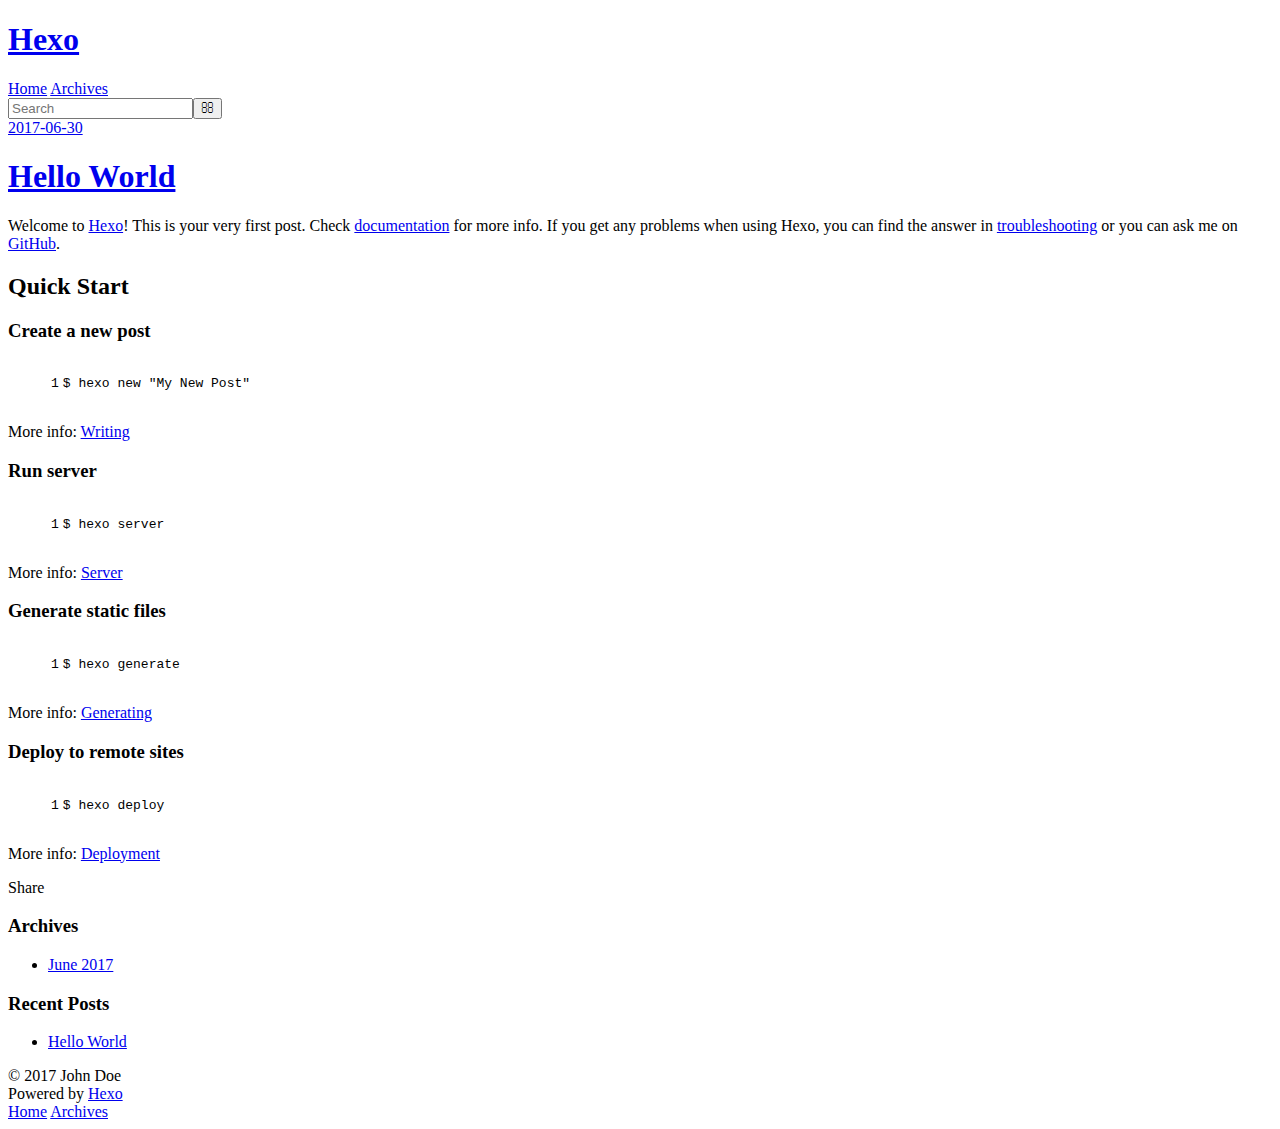
==== index.html @ 2722276b "Site updated: 2017-06-30 12:29:04" ====
<!DOCTYPE html>
<html>
<head>
  <meta charset="utf-8">
  
  <title>Hexo</title>
  <meta name="viewport" content="width=device-width, initial-scale=1, maximum-scale=1">
  <meta property="og:type" content="website">
<meta property="og:title" content="Hexo">
<meta property="og:url" content="http://yoursite.com/index.html">
<meta property="og:site_name" content="Hexo">
<meta name="twitter:card" content="summary">
<meta name="twitter:title" content="Hexo">
  
    <link rel="alternate" href="/atom.xml" title="Hexo" type="application/atom+xml">
  
  
    <link rel="icon" href="/favicon.png">
  
  
    <link href="//fonts.googleapis.com/css?family=Source+Code+Pro" rel="stylesheet" type="text/css">
  
  <link rel="stylesheet" href="/css/style.css">
  

</head>

<body>
  <div id="container">
    <div id="wrap">
      <header id="header">
  <div id="banner"></div>
  <div id="header-outer" class="outer">
    <div id="header-title" class="inner">
      <h1 id="logo-wrap">
        <a href="/" id="logo">Hexo</a>
      </h1>
      
    </div>
    <div id="header-inner" class="inner">
      <nav id="main-nav">
        <a id="main-nav-toggle" class="nav-icon"></a>
        
          <a class="main-nav-link" href="/">Home</a>
        
          <a class="main-nav-link" href="/archives">Archives</a>
        
      </nav>
      <nav id="sub-nav">
        
          <a id="nav-rss-link" class="nav-icon" href="/atom.xml" title="RSS Feed"></a>
        
        <a id="nav-search-btn" class="nav-icon" title="Search"></a>
      </nav>
      <div id="search-form-wrap">
        <form action="//google.com/search" method="get" accept-charset="UTF-8" class="search-form"><input type="search" name="q" class="search-form-input" placeholder="Search"><button type="submit" class="search-form-submit">&#xF002;</button><input type="hidden" name="sitesearch" value="http://yoursite.com"></form>
      </div>
    </div>
  </div>
</header>
      <div class="outer">
        <section id="main">
  
    <article id="post-hello-world" class="article article-type-post" itemscope itemprop="blogPost">
  <div class="article-meta">
    <a href="/2017/06/30/hello-world/" class="article-date">
  <time datetime="2017-06-30T03:47:14.000Z" itemprop="datePublished">2017-06-30</time>
</a>
    
  </div>
  <div class="article-inner">
    
    
      <header class="article-header">
        
  
    <h1 itemprop="name">
      <a class="article-title" href="/2017/06/30/hello-world/">Hello World</a>
    </h1>
  

      </header>
    
    <div class="article-entry" itemprop="articleBody">
      
        <p>Welcome to <a href="https://hexo.io/" target="_blank" rel="external">Hexo</a>! This is your very first post. Check <a href="https://hexo.io/docs/" target="_blank" rel="external">documentation</a> for more info. If you get any problems when using Hexo, you can find the answer in <a href="https://hexo.io/docs/troubleshooting.html" target="_blank" rel="external">troubleshooting</a> or you can ask me on <a href="https://github.com/hexojs/hexo/issues" target="_blank" rel="external">GitHub</a>.</p>
<h2 id="Quick-Start"><a href="#Quick-Start" class="headerlink" title="Quick Start"></a>Quick Start</h2><h3 id="Create-a-new-post"><a href="#Create-a-new-post" class="headerlink" title="Create a new post"></a>Create a new post</h3><figure class="highlight bash"><table><tr><td class="gutter"><pre><div class="line">1</div></pre></td><td class="code"><pre><div class="line">$ hexo new <span class="string">"My New Post"</span></div></pre></td></tr></table></figure>
<p>More info: <a href="https://hexo.io/docs/writing.html" target="_blank" rel="external">Writing</a></p>
<h3 id="Run-server"><a href="#Run-server" class="headerlink" title="Run server"></a>Run server</h3><figure class="highlight bash"><table><tr><td class="gutter"><pre><div class="line">1</div></pre></td><td class="code"><pre><div class="line">$ hexo server</div></pre></td></tr></table></figure>
<p>More info: <a href="https://hexo.io/docs/server.html" target="_blank" rel="external">Server</a></p>
<h3 id="Generate-static-files"><a href="#Generate-static-files" class="headerlink" title="Generate static files"></a>Generate static files</h3><figure class="highlight bash"><table><tr><td class="gutter"><pre><div class="line">1</div></pre></td><td class="code"><pre><div class="line">$ hexo generate</div></pre></td></tr></table></figure>
<p>More info: <a href="https://hexo.io/docs/generating.html" target="_blank" rel="external">Generating</a></p>
<h3 id="Deploy-to-remote-sites"><a href="#Deploy-to-remote-sites" class="headerlink" title="Deploy to remote sites"></a>Deploy to remote sites</h3><figure class="highlight bash"><table><tr><td class="gutter"><pre><div class="line">1</div></pre></td><td class="code"><pre><div class="line">$ hexo deploy</div></pre></td></tr></table></figure>
<p>More info: <a href="https://hexo.io/docs/deployment.html" target="_blank" rel="external">Deployment</a></p>

      
    </div>
    <footer class="article-footer">
      <a data-url="http://yoursite.com/2017/06/30/hello-world/" data-id="cj4jczy6j0000q12er2a6a66v" class="article-share-link">Share</a>
      
      
    </footer>
  </div>
  
</article>


  

</section>
        
          <aside id="sidebar">
  
    

  
    

  
    
  
    
  <div class="widget-wrap">
    <h3 class="widget-title">Archives</h3>
    <div class="widget">
      <ul class="archive-list"><li class="archive-list-item"><a class="archive-list-link" href="/archives/2017/06/">June 2017</a></li></ul>
    </div>
  </div>


  
    
  <div class="widget-wrap">
    <h3 class="widget-title">Recent Posts</h3>
    <div class="widget">
      <ul>
        
          <li>
            <a href="/2017/06/30/hello-world/">Hello World</a>
          </li>
        
      </ul>
    </div>
  </div>

  
</aside>
        
      </div>
      <footer id="footer">
  
  <div class="outer">
    <div id="footer-info" class="inner">
      &copy; 2017 John Doe<br>
      Powered by <a href="http://hexo.io/" target="_blank">Hexo</a>
    </div>
  </div>
</footer>
    </div>
    <nav id="mobile-nav">
  
    <a href="/" class="mobile-nav-link">Home</a>
  
    <a href="/archives" class="mobile-nav-link">Archives</a>
  
</nav>
    

<script src="//ajax.googleapis.com/ajax/libs/jquery/2.0.3/jquery.min.js"></script>


  <link rel="stylesheet" href="/fancybox/jquery.fancybox.css">
  <script src="/fancybox/jquery.fancybox.pack.js"></script>


<script src="/js/script.js"></script>

  </div>
</body>
</html>
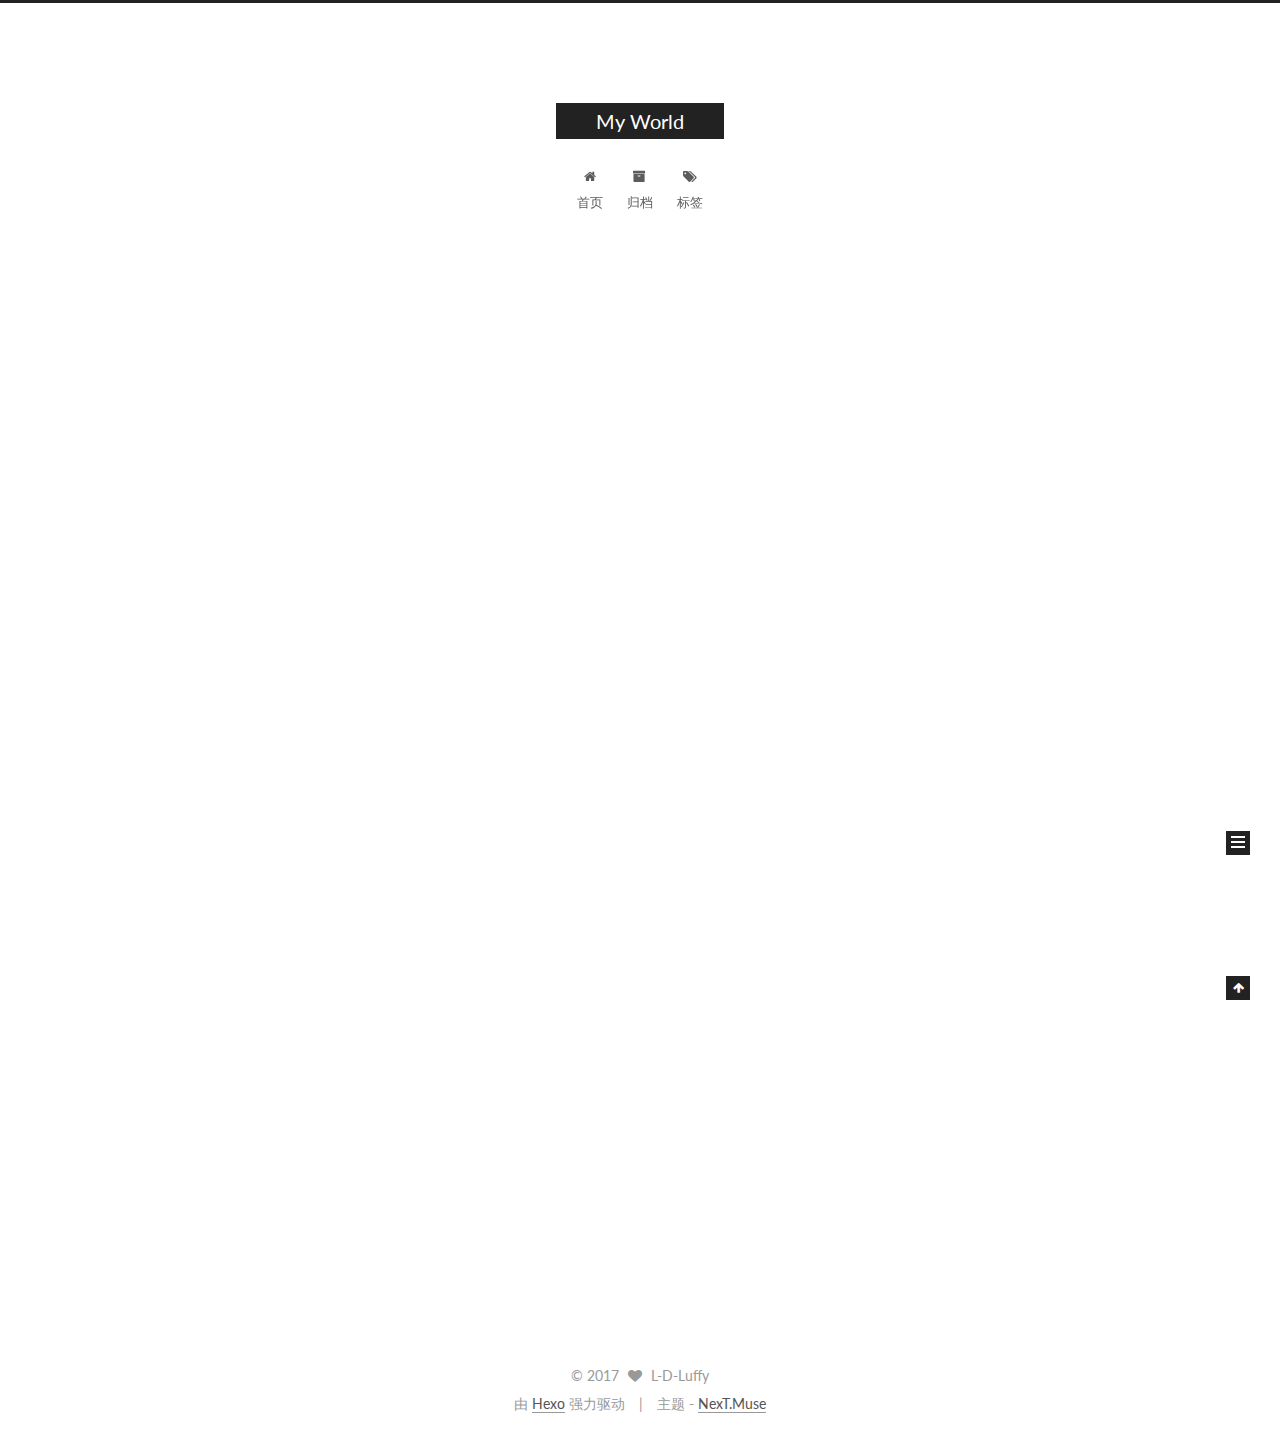
==== commit 0c059e35: "Site updated: 2017-06-30 21:00:08" ====
--- a/index.html
+++ b/index.html
@@ -1,89 +1,330 @@
-<!DOCTYPE html>
-<html>
+<!doctype html>
+
+
+
+  
+
+
+<html class="theme-next muse use-motion" lang="zh-Hans">
 <head>
-  <meta charset="utf-8">
-  
-  <title>Hexo</title>
-  <meta name="viewport" content="width=device-width, initial-scale=1, maximum-scale=1">
-  <meta property="og:type" content="website">
-<meta property="og:title" content="Hexo">
-<meta property="og:url" content="http://yoursite.com/index.html">
-<meta property="og:site_name" content="Hexo">
+  <meta charset="UTF-8"/>
+<meta http-equiv="X-UA-Compatible" content="IE=edge" />
+<meta name="viewport" content="width=device-width, initial-scale=1, maximum-scale=1"/>
+
+
+
+
+
+
+
+
+
+<meta http-equiv="Cache-Control" content="no-transform" />
+<meta http-equiv="Cache-Control" content="no-siteapp" />
+
+
+
+
+
+
+
+
+
+
+
+
+
+
+
+  
+  
+  <link href="/lib/fancybox/source/jquery.fancybox.css?v=2.1.5" rel="stylesheet" type="text/css" />
+
+
+
+
+  
+  
+  
+  
+
+  
+    
+    
+  
+
+  
+
+  
+
+  
+
+  
+
+  
+    
+    
+    <link href="//fonts.googleapis.com/css?family=Lato:300,300italic,400,400italic,700,700italic&subset=latin,latin-ext" rel="stylesheet" type="text/css">
+  
+
+
+
+
+
+
+<link href="/lib/font-awesome/css/font-awesome.min.css?v=4.6.2" rel="stylesheet" type="text/css" />
+
+<link href="/css/main.css?v=5.1.1" rel="stylesheet" type="text/css" />
+
+
+  <meta name="keywords" content="Hexo, NexT" />
+
+
+
+
+
+
+
+
+  <link rel="shortcut icon" type="image/x-icon" href="/favicon.ico?v=5.1.1" />
+
+
+
+
+
+
+<meta name="description" content="Welcome,My friends">
+<meta property="og:type" content="website">
+<meta property="og:title" content="My World">
+<meta property="og:url" content="LD-luffy.github.io/index.html">
+<meta property="og:site_name" content="My World">
+<meta property="og:description" content="Welcome,My friends">
 <meta name="twitter:card" content="summary">
-<meta name="twitter:title" content="Hexo">
-  
-    <link rel="alternate" href="/atom.xml" title="Hexo" type="application/atom+xml">
-  
-  
-    <link rel="icon" href="/favicon.png">
-  
-  
-    <link href="//fonts.googleapis.com/css?family=Source+Code+Pro" rel="stylesheet" type="text/css">
-  
-  <link rel="stylesheet" href="/css/style.css">
-  
+<meta name="twitter:title" content="My World">
+<meta name="twitter:description" content="Welcome,My friends">
+
+
+
+<script type="text/javascript" id="hexo.configurations">
+  var NexT = window.NexT || {};
+  var CONFIG = {
+    root: '/',
+    scheme: 'Muse',
+    sidebar: {"position":"left","display":"post","offset":12,"offset_float":0,"b2t":false,"scrollpercent":false},
+    fancybox: true,
+    motion: true,
+    duoshuo: {
+      userId: '0',
+      author: '博主'
+    },
+    algolia: {
+      applicationID: '',
+      apiKey: '',
+      indexName: '',
+      hits: {"per_page":10},
+      labels: {"input_placeholder":"Search for Posts","hits_empty":"We didn't find any results for the search: ${query}","hits_stats":"${hits} results found in ${time} ms"}
+    }
+  };
+</script>
+
+
+
+  <link rel="canonical" href="LD-luffy.github.io/"/>
+
+
+
+
+
+  <title>My World</title>
+  
+
+
+
+
+
+
+
+
+
+
+
+
+
 
 </head>
 
-<body>
-  <div id="container">
-    <div id="wrap">
-      <header id="header">
-  <div id="banner"></div>
-  <div id="header-outer" class="outer">
-    <div id="header-title" class="inner">
-      <h1 id="logo-wrap">
-        <a href="/" id="logo">Hexo</a>
-      </h1>
-      
+<body itemscope itemtype="http://schema.org/WebPage" lang="zh-Hans">
+
+  
+  
+    
+  
+
+  <div class="container sidebar-position-left 
+   page-home 
+ ">
+    <div class="headband"></div>
+
+    <header id="header" class="header" itemscope itemtype="http://schema.org/WPHeader">
+      <div class="header-inner"><div class="site-brand-wrapper">
+  <div class="site-meta ">
+    
+
+    <div class="custom-logo-site-title">
+      <a href="/"  class="brand" rel="start">
+        <span class="logo-line-before"><i></i></span>
+        <span class="site-title">My World</span>
+        <span class="logo-line-after"><i></i></span>
+      </a>
     </div>
-    <div id="header-inner" class="inner">
-      <nav id="main-nav">
-        <a id="main-nav-toggle" class="nav-icon"></a>
-        
-          <a class="main-nav-link" href="/">Home</a>
-        
-          <a class="main-nav-link" href="/archives">Archives</a>
-        
-      </nav>
-      <nav id="sub-nav">
-        
-          <a id="nav-rss-link" class="nav-icon" href="/atom.xml" title="RSS Feed"></a>
-        
-        <a id="nav-search-btn" class="nav-icon" title="Search"></a>
-      </nav>
-      <div id="search-form-wrap">
-        <form action="//google.com/search" method="get" accept-charset="UTF-8" class="search-form"><input type="search" name="q" class="search-form-input" placeholder="Search"><button type="submit" class="search-form-submit">&#xF002;</button><input type="hidden" name="sitesearch" value="http://yoursite.com"></form>
-      </div>
-    </div>
+      
+        <p class="site-subtitle"></p>
+      
   </div>
-</header>
-      <div class="outer">
-        <section id="main">
-  
-    <article id="post-hello-world" class="article article-type-post" itemscope itemprop="blogPost">
-  <div class="article-meta">
-    <a href="/2017/06/30/hello-world/" class="article-date">
-  <time datetime="2017-06-30T03:47:14.000Z" itemprop="datePublished">2017-06-30</time>
-</a>
-    
+
+  <div class="site-nav-toggle">
+    <button>
+      <span class="btn-bar"></span>
+      <span class="btn-bar"></span>
+      <span class="btn-bar"></span>
+    </button>
   </div>
-  <div class="article-inner">
-    
-    
-      <header class="article-header">
-        
-  
-    <h1 itemprop="name">
-      <a class="article-title" href="/2017/06/30/hello-world/">Hello World</a>
-    </h1>
-  
-
+</div>
+
+<nav class="site-nav">
+  
+
+  
+    <ul id="menu" class="menu">
+      
+        
+        <li class="menu-item menu-item-home">
+          <a href="/" rel="section">
+            
+              <i class="menu-item-icon fa fa-fw fa-home"></i> <br />
+            
+            首页
+          </a>
+        </li>
+      
+        
+        <li class="menu-item menu-item-archives">
+          <a href="/archives/" rel="section">
+            
+              <i class="menu-item-icon fa fa-fw fa-archive"></i> <br />
+            
+            归档
+          </a>
+        </li>
+      
+        
+        <li class="menu-item menu-item-tags">
+          <a href="/tags/" rel="section">
+            
+              <i class="menu-item-icon fa fa-fw fa-tags"></i> <br />
+            
+            标签
+          </a>
+        </li>
+      
+
+      
+    </ul>
+  
+
+  
+</nav>
+
+
+
+ </div>
+    </header>
+
+    <main id="main" class="main">
+      <div class="main-inner">
+        <div class="content-wrap">
+          <div id="content" class="content">
+            
+  <section id="posts" class="posts-expand">
+    
+      
+
+  
+
+  
+  
+  
+
+  <article class="post post-type-normal " itemscope itemtype="http://schema.org/Article">
+    <link itemprop="mainEntityOfPage" href="LD-luffy.github.io/2017/06/30/hello-world/">
+
+    <span hidden itemprop="author" itemscope itemtype="http://schema.org/Person">
+      <meta itemprop="name" content="L-D-Luffy">
+      <meta itemprop="description" content="">
+      <meta itemprop="image" content="/images/avatar.gif">
+    </span>
+
+    <span hidden itemprop="publisher" itemscope itemtype="http://schema.org/Organization">
+      <meta itemprop="name" content="My World">
+    </span>
+
+    
+      <header class="post-header">
+
+        
+        
+          <h1 class="post-title" itemprop="name headline">
+                
+                <a class="post-title-link" href="/2017/06/30/hello-world/" itemprop="url">Hello World</a></h1>
+        
+
+        <div class="post-meta">
+          <span class="post-time">
+            
+              <span class="post-meta-item-icon">
+                <i class="fa fa-calendar-o"></i>
+              </span>
+              
+                <span class="post-meta-item-text">发表于</span>
+              
+              <time title="创建于" itemprop="dateCreated datePublished" datetime="2017-06-30T11:47:14+08:00">
+                2017-06-30
+              </time>
+            
+
+            
+
+            
+          </span>
+
+          
+
+          
+            
+          
+
+          
+          
+
+          
+
+          
+
+          
+
+        </div>
       </header>
     
-    <div class="article-entry" itemprop="articleBody">
-      
-        <p>Welcome to <a href="https://hexo.io/" target="_blank" rel="external">Hexo</a>! This is your very first post. Check <a href="https://hexo.io/docs/" target="_blank" rel="external">documentation</a> for more info. If you get any problems when using Hexo, you can find the answer in <a href="https://hexo.io/docs/troubleshooting.html" target="_blank" rel="external">troubleshooting</a> or you can ask me on <a href="https://github.com/hexojs/hexo/issues" target="_blank" rel="external">GitHub</a>.</p>
+
+    <div class="post-body" itemprop="articleBody">
+
+      
+      
+
+      
+        
+          
+            <p>Welcome to <a href="https://hexo.io/" target="_blank" rel="external">Hexo</a>! This is your very first post. Check <a href="https://hexo.io/docs/" target="_blank" rel="external">documentation</a> for more info. If you get any problems when using Hexo, you can find the answer in <a href="https://hexo.io/docs/troubleshooting.html" target="_blank" rel="external">troubleshooting</a> or you can ask me on <a href="https://github.com/hexojs/hexo/issues" target="_blank" rel="external">GitHub</a>.</p>
 <h2 id="Quick-Start"><a href="#Quick-Start" class="headerlink" title="Quick Start"></a>Quick Start</h2><h3 id="Create-a-new-post"><a href="#Create-a-new-post" class="headerlink" title="Create a new post"></a>Create a new post</h3><figure class="highlight bash"><table><tr><td class="gutter"><pre><div class="line">1</div></pre></td><td class="code"><pre><div class="line">$ hexo new <span class="string">"My New Post"</span></div></pre></td></tr></table></figure>
 <p>More info: <a href="https://hexo.io/docs/writing.html" target="_blank" rel="external">Writing</a></p>
 <h3 id="Run-server"><a href="#Run-server" class="headerlink" title="Run server"></a>Run server</h3><figure class="highlight bash"><table><tr><td class="gutter"><pre><div class="line">1</div></pre></td><td class="code"><pre><div class="line">$ hexo server</div></pre></td></tr></table></figure>
@@ -93,88 +334,288 @@
 <h3 id="Deploy-to-remote-sites"><a href="#Deploy-to-remote-sites" class="headerlink" title="Deploy to remote sites"></a>Deploy to remote sites</h3><figure class="highlight bash"><table><tr><td class="gutter"><pre><div class="line">1</div></pre></td><td class="code"><pre><div class="line">$ hexo deploy</div></pre></td></tr></table></figure>
 <p>More info: <a href="https://hexo.io/docs/deployment.html" target="_blank" rel="external">Deployment</a></p>
 
+          
+        
       
     </div>
-    <footer class="article-footer">
-      <a data-url="http://yoursite.com/2017/06/30/hello-world/" data-id="cj4jczy6j0000q12er2a6a66v" class="article-share-link">Share</a>
-      
+
+    <div>
+      
+    </div>
+
+    <div>
+      
+    </div>
+
+    <div>
+      
+    </div>
+
+    <footer class="post-footer">
+      
+
+      
+
+      
+
+      
+      
+        <div class="post-eof"></div>
       
     </footer>
-  </div>
-  
-</article>
-
-
-  
-
-</section>
-        
-          <aside id="sidebar">
-  
-    
-
-  
-    
-
-  
-    
-  
-    
-  <div class="widget-wrap">
-    <h3 class="widget-title">Archives</h3>
-    <div class="widget">
-      <ul class="archive-list"><li class="archive-list-item"><a class="archive-list-link" href="/archives/2017/06/">June 2017</a></li></ul>
+  </article>
+
+
+    
+  </section>
+
+  
+
+
+          </div>
+          
+
+
+          
+
+        </div>
+        
+          
+  
+  <div class="sidebar-toggle">
+    <div class="sidebar-toggle-line-wrap">
+      <span class="sidebar-toggle-line sidebar-toggle-line-first"></span>
+      <span class="sidebar-toggle-line sidebar-toggle-line-middle"></span>
+      <span class="sidebar-toggle-line sidebar-toggle-line-last"></span>
     </div>
   </div>
 
-
-  
-    
-  <div class="widget-wrap">
-    <h3 class="widget-title">Recent Posts</h3>
-    <div class="widget">
-      <ul>
-        
-          <li>
-            <a href="/2017/06/30/hello-world/">Hello World</a>
-          </li>
-        
-      </ul>
+  <aside id="sidebar" class="sidebar">
+    <div class="sidebar-inner">
+
+      
+
+      
+
+      <section class="site-overview sidebar-panel sidebar-panel-active">
+        <div class="site-author motion-element" itemprop="author" itemscope itemtype="http://schema.org/Person">
+          <img class="site-author-image" itemprop="image"
+               src="/images/avatar.gif"
+               alt="L-D-Luffy" />
+          <p class="site-author-name" itemprop="name">L-D-Luffy</p>
+           
+              <p class="site-description motion-element" itemprop="description">Welcome,My friends</p>
+          
+        </div>
+        <nav class="site-state motion-element">
+
+          
+            <div class="site-state-item site-state-posts">
+              <a href="/archives/">
+                <span class="site-state-item-count">1</span>
+                <span class="site-state-item-name">日志</span>
+              </a>
+            </div>
+          
+
+          
+
+          
+
+        </nav>
+
+        
+
+        <div class="links-of-author motion-element">
+          
+        </div>
+
+        
+        
+
+        
+        
+
+        
+
+
+      </section>
+
+      
+
+      
+
     </div>
+  </aside>
+
+
+        
+      </div>
+    </main>
+
+    <footer id="footer" class="footer">
+      <div class="footer-inner">
+        <div class="copyright" >
+  
+  &copy; 
+  <span itemprop="copyrightYear">2017</span>
+  <span class="with-love">
+    <i class="fa fa-heart"></i>
+  </span>
+  <span class="author" itemprop="copyrightHolder">L-D-Luffy</span>
+</div>
+
+
+<div class="powered-by">
+  由 <a class="theme-link" href="https://hexo.io">Hexo</a> 强力驱动
+</div>
+
+<div class="theme-info">
+  主题 -
+  <a class="theme-link" href="https://github.com/iissnan/hexo-theme-next">
+    NexT.Muse
+  </a>
+</div>
+
+
+        
+
+        
+      </div>
+    </footer>
+
+    
+      <div class="back-to-top">
+        <i class="fa fa-arrow-up"></i>
+        
+      </div>
+    
+
   </div>
 
   
-</aside>
-        
-      </div>
-      <footer id="footer">
-  
-  <div class="outer">
-    <div id="footer-info" class="inner">
-      &copy; 2017 John Doe<br>
-      Powered by <a href="http://hexo.io/" target="_blank">Hexo</a>
-    </div>
-  </div>
-</footer>
-    </div>
-    <nav id="mobile-nav">
-  
-    <a href="/" class="mobile-nav-link">Home</a>
-  
-    <a href="/archives" class="mobile-nav-link">Archives</a>
-  
-</nav>
-    
-
-<script src="//ajax.googleapis.com/ajax/libs/jquery/2.0.3/jquery.min.js"></script>
-
-
-  <link rel="stylesheet" href="/fancybox/jquery.fancybox.css">
-  <script src="/fancybox/jquery.fancybox.pack.js"></script>
-
-
-<script src="/js/script.js"></script>
-
-  </div>
+
+<script type="text/javascript">
+  if (Object.prototype.toString.call(window.Promise) !== '[object Function]') {
+    window.Promise = null;
+  }
+</script>
+
+
+
+
+
+
+
+
+
+  
+
+
+
+
+
+
+
+
+
+
+
+
+  
+  <script type="text/javascript" src="/lib/jquery/index.js?v=2.1.3"></script>
+
+  
+  <script type="text/javascript" src="/lib/fastclick/lib/fastclick.min.js?v=1.0.6"></script>
+
+  
+  <script type="text/javascript" src="/lib/jquery_lazyload/jquery.lazyload.js?v=1.9.7"></script>
+
+  
+  <script type="text/javascript" src="/lib/velocity/velocity.min.js?v=1.2.1"></script>
+
+  
+  <script type="text/javascript" src="/lib/velocity/velocity.ui.min.js?v=1.2.1"></script>
+
+  
+  <script type="text/javascript" src="/lib/fancybox/source/jquery.fancybox.pack.js?v=2.1.5"></script>
+
+
+  
+
+
+  <script type="text/javascript" src="/js/src/utils.js?v=5.1.1"></script>
+
+  <script type="text/javascript" src="/js/src/motion.js?v=5.1.1"></script>
+
+
+
+  
+  
+
+  
+    <script type="text/javascript" src="/js/src/scrollspy.js?v=5.1.1"></script>
+<script type="text/javascript" src="/js/src/post-details.js?v=5.1.1"></script>
+
+  
+
+  
+
+
+  <script type="text/javascript" src="/js/src/bootstrap.js?v=5.1.1"></script>
+
+
+
+  
+
+
+  
+
+
+
+
+	
+
+
+
+
+
+  
+
+
+
+
+
+  
+
+
+
+
+
+  
+
+
+
+
+
+
+  
+
+
+
+
+
+  
+
+  
+
+  
+
+  
+
+  
+
+  
+
 </body>
-</html>+</html>
--- a/css/main.css
+++ b/css/main.css
@@ -0,0 +1,2529 @@
+/* normalize.css v3.0.2 | MIT License | git.io/normalize */
+html {
+  font-family: sans-serif; /* 1 */
+  -ms-text-size-adjust: 100%; /* 2 */
+  -webkit-text-size-adjust: 100%; /* 2 */
+}
+body {
+  margin: 0;
+}
+article,
+aside,
+details,
+figcaption,
+figure,
+footer,
+header,
+hgroup,
+main,
+menu,
+nav,
+section,
+summary {
+  display: block;
+}
+audio,
+canvas,
+progress,
+video {
+  display: inline-block; /* 1 */
+  vertical-align: baseline; /* 2 */
+}
+audio:not([controls]) {
+  display: none;
+  height: 0;
+}
+[hidden],
+template {
+  display: none;
+}
+a {
+  background-color: transparent;
+}
+a:active,
+a:hover {
+  outline: 0;
+}
+abbr[title] {
+  border-bottom: 1px dotted;
+}
+b,
+strong {
+  font-weight: bold;
+}
+dfn {
+  font-style: italic;
+}
+h1 {
+  font-size: 2em;
+  margin: 0.67em 0;
+}
+mark {
+  background: #ff0;
+  color: #000;
+}
+small {
+  font-size: 80%;
+}
+sub,
+sup {
+  font-size: 75%;
+  line-height: 0;
+  position: relative;
+  vertical-align: baseline;
+}
+sup {
+  top: -0.5em;
+}
+sub {
+  bottom: -0.25em;
+}
+img {
+  border: 0;
+}
+svg:not(:root) {
+  overflow: hidden;
+}
+figure {
+  margin: 1em 40px;
+}
+hr {
+  -moz-box-sizing: content-box;
+  box-sizing: content-box;
+  height: 0;
+}
+pre {
+  overflow: auto;
+}
+code,
+kbd,
+pre,
+samp {
+  font-family: monospace, monospace;
+  font-size: 1em;
+}
+button,
+input,
+optgroup,
+select,
+textarea {
+  color: inherit; /* 1 */
+  font: inherit; /* 2 */
+  margin: 0; /* 3 */
+}
+button {
+  overflow: visible;
+}
+button,
+select {
+  text-transform: none;
+}
+button,
+html input[type="button"],
+input[type="reset"],
+input[type="submit"] {
+  -webkit-appearance: button; /* 2 */
+  cursor: pointer; /* 3 */
+}
+button[disabled],
+html input[disabled] {
+  cursor: default;
+}
+button::-moz-focus-inner,
+input::-moz-focus-inner {
+  border: 0;
+  padding: 0;
+}
+input {
+  line-height: normal;
+}
+input[type="checkbox"],
+input[type="radio"] {
+  box-sizing: border-box; /* 1 */
+  padding: 0; /* 2 */
+}
+input[type="number"]::-webkit-inner-spin-button,
+input[type="number"]::-webkit-outer-spin-button {
+  height: auto;
+}
+input[type="search"] {
+  -webkit-appearance: textfield; /* 1 */
+  -moz-box-sizing: content-box;
+  -webkit-box-sizing: content-box; /* 2 */
+  box-sizing: content-box;
+}
+input[type="search"]::-webkit-search-cancel-button,
+input[type="search"]::-webkit-search-decoration {
+  -webkit-appearance: none;
+}
+fieldset {
+  border: 1px solid #c0c0c0;
+  margin: 0 2px;
+  padding: 0.35em 0.625em 0.75em;
+}
+legend {
+  border: 0; /* 1 */
+  padding: 0; /* 2 */
+}
+textarea {
+  overflow: auto;
+}
+optgroup {
+  font-weight: bold;
+}
+table {
+  border-collapse: collapse;
+  border-spacing: 0;
+}
+td,
+th {
+  padding: 0;
+}
+::selection {
+  background: #262a30;
+  color: #fff;
+}
+body {
+  position: relative;
+  font-family: 'Lato', "PingFang SC", "Microsoft YaHei", sans-serif;
+  font-size: 14px;
+  line-height: 2;
+  color: #555;
+  background: #fff;
+}
+@media (max-width: 767px) {
+  body {
+    padding-right: 0 !important;
+  }
+}
+@media (min-width: 768px) and (max-width: 991px) {
+  body {
+    padding-right: 0 !important;
+  }
+}
+@media (min-width: 1600px) {
+  body {
+    font-size: 16px;
+  }
+}
+h1,
+h2,
+h3,
+h4,
+h5,
+h6 {
+  margin: 0;
+  padding: 0;
+  font-weight: bold;
+  line-height: 1.5;
+  font-family: 'Lato', "PingFang SC", "Microsoft YaHei", sans-serif;
+}
+h2,
+h3,
+h4,
+h5,
+h6 {
+  margin: 20px 0 15px;
+}
+h1 {
+  font-size: 22px;
+}
+@media (max-width: 767px) {
+  h1 {
+    font-size: 18px;
+  }
+}
+h2 {
+  font-size: 20px;
+}
+@media (max-width: 767px) {
+  h2 {
+    font-size: 16px;
+  }
+}
+h3 {
+  font-size: 18px;
+}
+@media (max-width: 767px) {
+  h3 {
+    font-size: 14px;
+  }
+}
+h4 {
+  font-size: 16px;
+}
+@media (max-width: 767px) {
+  h4 {
+    font-size: 12px;
+  }
+}
+h5 {
+  font-size: 14px;
+}
+@media (max-width: 767px) {
+  h5 {
+    font-size: 10px;
+  }
+}
+h6 {
+  font-size: 12px;
+}
+@media (max-width: 767px) {
+  h6 {
+    font-size: 8px;
+  }
+}
+p {
+  margin: 0 0 25px 0;
+}
+a {
+  color: #555;
+  text-decoration: none;
+  border-bottom: 1px solid #999;
+  word-wrap: break-word;
+}
+a:hover {
+  color: #222;
+  border-bottom-color: #222;
+}
+blockquote {
+  margin: 0;
+  padding: 0;
+}
+img {
+  display: block;
+  margin: auto;
+  max-width: 100%;
+  height: auto;
+}
+hr {
+  margin: 40px 0;
+  height: 3px;
+  border: none;
+  background-color: #ddd;
+  background-image: repeating-linear-gradient(-45deg, #fff, #fff 4px, transparent 4px, transparent 8px);
+}
+blockquote {
+  padding: 0 15px;
+  color: #666;
+  border-left: 4px solid #ddd;
+}
+blockquote cite::before {
+  content: "-";
+  padding: 0 5px;
+}
+dt {
+  font-weight: 700;
+}
+dd {
+  margin: 0;
+  padding: 0;
+}
+.text-left {
+  text-align: left;
+}
+.text-center {
+  text-align: center;
+}
+.text-right {
+  text-align: right;
+}
+.text-justify {
+  text-align: justify;
+}
+.text-nowrap {
+  white-space: nowrap;
+}
+.text-lowercase {
+  text-transform: lowercase;
+}
+.text-uppercase {
+  text-transform: uppercase;
+}
+.text-capitalize {
+  text-transform: capitalize;
+}
+.center-block {
+  display: block;
+  margin-left: auto;
+  margin-right: auto;
+}
+.clearfix:before,
+.clearfix:after {
+  content: " ";
+  display: table;
+}
+.clearfix:after {
+  clear: both;
+}
+.pullquote {
+  width: 45%;
+}
+.pullquote.left {
+  float: left;
+  margin-left: 5px;
+  margin-right: 10px;
+}
+.pullquote.right {
+  float: right;
+  margin-left: 10px;
+  margin-right: 5px;
+}
+.affix.affix.affix {
+  position: fixed;
+}
+.translation {
+  margin-top: -20px;
+  font-size: 14px;
+  color: #999;
+}
+.scrollbar-measure {
+  width: 100px;
+  height: 100px;
+  overflow: scroll;
+  position: absolute;
+  top: -9999px;
+}
+.use-motion .motion-element {
+  opacity: 0;
+}
+table {
+  margin: 20px 0;
+  width: 100%;
+  border-collapse: collapse;
+  border-spacing: 0;
+  border: 1px solid #ddd;
+  font-size: 14px;
+  table-layout: fixed;
+  word-wrap: break-all;
+}
+table>tbody>tr:nth-of-type(odd) {
+  background-color: #f9f9f9;
+}
+table>tbody>tr:hover {
+  background-color: #f5f5f5;
+}
+caption,
+th,
+td {
+  padding: 8px;
+  text-align: left;
+  vertical-align: middle;
+  font-weight: normal;
+}
+th,
+td {
+  border-bottom: 3px solid #ddd;
+  border-right: 1px solid #eee;
+}
+th {
+  padding-bottom: 10px;
+  font-weight: 700;
+}
+td {
+  border-bottom-width: 1px;
+}
+html,
+body {
+  height: 100%;
+}
+.container {
+  position: relative;
+  min-height: 100%;
+}
+.header-inner {
+  margin: 0 auto;
+  padding: 100px 0 70px;
+  width: 700px;
+}
+@media (min-width: 1600px) {
+  .container .header-inner {
+    width: 900px;
+  }
+}
+.main {
+  padding-bottom: 150px;
+}
+.main-inner {
+  margin: 0 auto;
+  width: 700px;
+}
+@media (min-width: 1600px) {
+  .container .main-inner {
+    width: 900px;
+  }
+}
+.footer {
+  position: absolute;
+  left: 0;
+  bottom: 0;
+  width: 100%;
+  min-height: 50px;
+}
+.footer-inner {
+  box-sizing: border-box;
+  margin: 20px auto;
+  width: 700px;
+}
+@media (min-width: 1600px) {
+  .container .footer-inner {
+    width: 900px;
+  }
+}
+pre,
+.highlight {
+  overflow: auto;
+  margin: 20px 0;
+  padding: 0;
+  font-size: 13px;
+  color: #4d4d4c;
+  background: #f7f7f7;
+  line-height: 1.6;
+}
+pre,
+code {
+  font-family: consolas, Menlo, "PingFang SC", "Microsoft YaHei", monospace;
+}
+code {
+  padding: 2px 4px;
+  word-wrap: break-word;
+  color: #555;
+  background: #eee;
+  border-radius: 3px;
+  font-size: 13px;
+}
+pre code {
+  padding: 0;
+  color: #4d4d4c;
+  background: none;
+  text-shadow: none;
+}
+.highlight {
+  border-radius: 1px;
+}
+.highlight pre {
+  border: none;
+  margin: 0;
+  padding: 10px 0;
+}
+.highlight table {
+  margin: 0;
+  width: auto;
+  border: none;
+}
+.highlight td {
+  border: none;
+  padding: 0;
+}
+.highlight figcaption {
+  font-size: 1em;
+  color: #4d4d4c;
+  line-height: 1em;
+  margin-bottom: 1em;
+}
+.highlight figcaption:before,
+.highlight figcaption:after {
+  content: " ";
+  display: table;
+}
+.highlight figcaption:after {
+  clear: both;
+}
+.highlight figcaption a {
+  float: right;
+  color: #4d4d4c;
+}
+.highlight figcaption a:hover {
+  border-bottom-color: #4d4d4c;
+}
+.highlight .gutter pre {
+  padding-left: 10px;
+  padding-right: 10px;
+  color: #869194;
+  text-align: right;
+  background-color: #eff2f3;
+}
+.highlight .code pre {
+  width: 100%;
+  padding-left: 10px;
+  padding-right: 10px;
+  background-color: #f7f7f7;
+}
+.highlight .line {
+  height: 20px;
+}
+.gutter {
+  -webkit-user-select: none;
+  -moz-user-select: none;
+  -ms-user-select: none;
+  user-select: none;
+}
+.gist table {
+  width: auto;
+}
+.gist table td {
+  border: none;
+}
+pre .deletion {
+  background: #fdd;
+}
+pre .addition {
+  background: #dfd;
+}
+pre .meta {
+  color: #8959a8;
+}
+pre .comment {
+  color: #8e908c;
+}
+pre .variable,
+pre .attribute,
+pre .tag,
+pre .regexp,
+pre .ruby .constant,
+pre .xml .tag .title,
+pre .xml .pi,
+pre .xml .doctype,
+pre .html .doctype,
+pre .css .id,
+pre .css .class,
+pre .css .pseudo {
+  color: #c82829;
+}
+pre .number,
+pre .preprocessor,
+pre .built_in,
+pre .literal,
+pre .params,
+pre .constant,
+pre .command {
+  color: #f5871f;
+}
+pre .ruby .class .title,
+pre .css .rules .attribute,
+pre .string,
+pre .value,
+pre .inheritance,
+pre .header,
+pre .ruby .symbol,
+pre .xml .cdata,
+pre .special,
+pre .number,
+pre .formula {
+  color: #718c00;
+}
+pre .title,
+pre .css .hexcolor {
+  color: #3e999f;
+}
+pre .function,
+pre .python .decorator,
+pre .python .title,
+pre .ruby .function .title,
+pre .ruby .title .keyword,
+pre .perl .sub,
+pre .javascript .title,
+pre .coffeescript .title {
+  color: #4271ae;
+}
+pre .keyword,
+pre .javascript .function {
+  color: #8959a8;
+}
+.full-image.full-image.full-image {
+  border: none;
+  max-width: 100%;
+  width: auto;
+  margin: 20px auto;
+}
+@media (min-width: 992px) {
+  .full-image.full-image.full-image {
+    max-width: none;
+    width: 110%;
+    margin: 25px -5%;
+  }
+}
+.blockquote-center,
+.page-home .post-type-quote blockquote,
+.page-post-detail .post-type-quote blockquote {
+  position: relative;
+  margin: 40px 0;
+  padding: 0;
+  border-left: none;
+  text-align: center;
+}
+.blockquote-center::before,
+.page-home .post-type-quote blockquote::before,
+.page-post-detail .post-type-quote blockquote::before,
+.blockquote-center::after,
+.page-home .post-type-quote blockquote::after,
+.page-post-detail .post-type-quote blockquote::after {
+  position: absolute;
+  content: ' ';
+  display: block;
+  width: 100%;
+  height: 24px;
+  opacity: 0.2;
+  background-repeat: no-repeat;
+  background-position: 0 -6px;
+  background-size: 22px 22px;
+}
+.blockquote-center::before,
+.page-home .post-type-quote blockquote::before,
+.page-post-detail .post-type-quote blockquote::before {
+  top: -20px;
+  background-image: url("../images/quote-l.svg");
+  border-top: 1px solid #ccc;
+}
+.blockquote-center::after,
+.page-home .post-type-quote blockquote::after,
+.page-post-detail .post-type-quote blockquote::after {
+  bottom: -20px;
+  background-image: url("../images/quote-r.svg");
+  border-bottom: 1px solid #ccc;
+  background-position: 100% 8px;
+}
+.blockquote-center p,
+.page-home .post-type-quote blockquote p,
+.page-post-detail .post-type-quote blockquote p,
+.blockquote-center div,
+.page-home .post-type-quote blockquote div,
+.page-post-detail .post-type-quote blockquote div {
+  text-align: center;
+}
+.post .post-body .group-picture img {
+  box-sizing: border-box;
+  padding: 0 3px;
+  border: none;
+}
+.post .group-picture-row {
+  overflow: hidden;
+  margin-top: 6px;
+}
+.post .group-picture-row:first-child {
+  margin-top: 0;
+}
+.post .group-picture-column {
+  float: left;
+}
+.page-post-detail .post-body .group-picture-column {
+  float: none;
+  margin-top: 10px;
+  width: auto !important;
+}
+.page-post-detail .post-body .group-picture-column img {
+  margin: 0 auto;
+}
+.page-archive .group-picture-container {
+  overflow: hidden;
+}
+.page-archive .group-picture-row {
+  float: left;
+}
+.page-archive .group-picture-row:first-child {
+  margin-top: 6px;
+}
+.page-archive .group-picture-column {
+  max-width: 150px;
+  max-height: 150px;
+}
+.note {
+  padding: 20px;
+  margin: 20px 0;
+  border: 1px solid #eee;
+  border-left-width: 5px;
+  border-radius: 3px;
+}
+.note h2,
+.note h3,
+.note h4,
+.note h5,
+.note h6 {
+  margin-top: 0;
+  margin-bottom: 5px;
+  padding-top: 0 !important;
+}
+.note p:last-child {
+  margin-bottom: 0;
+}
+.note code {
+  border-radius: 3px;
+}
+.note+.note {
+  margin-top: -5px;
+}
+.default {
+  border-left-color: #777;
+}
+.default h2,
+.default h3,
+.default h4,
+.default h5,
+.default h6 {
+  color: #777;
+}
+.primary {
+  border-left-color: #428bca;
+}
+.primary h2,
+.primary h3,
+.primary h4,
+.primary h5,
+.primary h6 {
+  color: #428bca;
+}
+.success {
+  border-left-color: #5cb85c;
+}
+.success h2,
+.success h3,
+.success h4,
+.success h5,
+.success h6 {
+  color: #5cb85c;
+}
+.danger {
+  border-left-color: #d9534f;
+}
+.danger h2,
+.danger h3,
+.danger h4,
+.danger h5,
+.danger h6 {
+  color: #d9534f;
+}
+.warning {
+  border-left-color: #f0ad4e;
+}
+.warning h2,
+.warning h3,
+.warning h4,
+.warning h5,
+.warning h6 {
+  color: #f0ad4e;
+}
+.info {
+  border-left-color: #5bc0de;
+}
+.info h2,
+.info h3,
+.info h4,
+.info h5,
+.info h6 {
+  color: #5bc0de;
+}
+.btn {
+  display: inline-block;
+  padding: 0 20px;
+  font-size: 14px;
+  color: #fff;
+  background: #222;
+  border: 2px solid #222;
+  text-decoration: none;
+  border-radius: 0;
+  transition-property: background-color;
+  transition-duration: 0.2s;
+  transition-timing-function: ease-in-out;
+  transition-delay: 0s;
+}
+.btn:hover,
+.post-button .btn:hover {
+  border-color: #222;
+  color: #222;
+  background: #fff;
+}
+.btn-bar {
+  display: block;
+  width: 22px;
+  height: 2px;
+  background: #555;
+  border-radius: 1px;
+}
+.btn-bar+.btn-bar {
+  margin-top: 4px;
+}
+.pagination {
+  margin: 120px 0 40px;
+  text-align: center;
+  border-top: 1px solid #eee;
+}
+.page-number-basic,
+.pagination .prev,
+.pagination .next,
+.pagination .page-number,
+.pagination .space {
+  display: inline-block;
+  position: relative;
+  top: -1px;
+  margin: 0 10px;
+  padding: 0 10px;
+  line-height: 30px;
+}
+@media (max-width: 767px) {
+  .page-number-basic,
+  .pagination .prev,
+  .pagination .next,
+  .pagination .page-number,
+  .pagination .space {
+    margin: 0 5px;
+  }
+}
+.pagination .prev,
+.pagination .next,
+.pagination .page-number {
+  border-bottom: 0;
+  border-top: 1px solid #eee;
+  transition-property: border-color;
+  transition-duration: 0.2s;
+  transition-timing-function: ease-in-out;
+  transition-delay: 0s;
+}
+.pagination .prev:hover,
+.pagination .next:hover,
+.pagination .page-number:hover {
+  border-top-color: #222;
+}
+.pagination .space {
+  padding: 0;
+  margin: 0;
+}
+.pagination .prev {
+  margin-left: 0;
+}
+.pagination .next {
+  margin-right: 0;
+}
+.pagination .page-number.current {
+  color: #fff;
+  background: #ccc;
+  border-top-color: #ccc;
+}
+@media (max-width: 767px) {
+  .pagination {
+    border-top: none;
+  }
+  .pagination .prev,
+  .pagination .next,
+  .pagination .page-number {
+    margin-bottom: 10px;
+    border-top: 0;
+    border-bottom: 1px solid #eee;
+  }
+  .pagination .prev:hover,
+  .pagination .next:hover,
+  .pagination .page-number:hover {
+    border-bottom-color: #222;
+  }
+}
+.comments {
+  margin: 60px 20px 0;
+}
+.tag-cloud {
+  text-align: center;
+}
+.tag-cloud a {
+  display: inline-block;
+  margin: 10px;
+}
+.back-to-top {
+  box-sizing: border-box;
+  position: fixed;
+  bottom: -100px;
+  right: 30px;
+  z-index: 1050;
+  padding: 0 6px;
+  width: 24px;
+  background: #222;
+  font-size: 12px;
+  opacity: 1;
+  color: #fff;
+  cursor: pointer;
+  text-align: center;
+  -webkit-transform: translateZ(0);
+  transition-property: bottom;
+  transition-duration: 0.2s;
+  transition-timing-function: ease-in-out;
+  transition-delay: 0s;
+}
+@media (max-width: 767px) {
+  .back-to-top {
+    display: none;
+  }
+}
+@media (min-width: 768px) and (max-width: 991px) {
+  .back-to-top {
+    display: none;
+  }
+}
+.back-to-top.back-to-top-on {
+  bottom: 19px;
+}
+.header {
+  background: transparent;
+}
+.header-inner {
+  position: relative;
+}
+.headband {
+  height: 3px;
+  background: #222;
+}
+.site-meta {
+  margin: 0;
+  text-align: center;
+}
+@media (max-width: 767px) {
+  .site-meta {
+    text-align: center;
+  }
+}
+.brand {
+  position: relative;
+  display: inline-block;
+  padding: 0 40px;
+  color: #fff;
+  background: #222;
+  border-bottom: none;
+}
+.brand:hover {
+  color: #fff;
+}
+.logo {
+  display: inline-block;
+  margin-right: 5px;
+  line-height: 36px;
+  vertical-align: top;
+}
+.site-title {
+  display: inline-block;
+  vertical-align: top;
+  line-height: 36px;
+  font-size: 20px;
+  font-weight: normal;
+  font-family: 'Lato', "PingFang SC", "Microsoft YaHei", sans-serif;
+}
+.site-subtitle {
+  margin-top: 10px;
+  font-size: 13px;
+  color: #999;
+}
+.use-motion .brand {
+  opacity: 0;
+}
+.use-motion .logo,
+.use-motion .site-title,
+.use-motion .site-subtitle {
+  opacity: 0;
+  position: relative;
+  top: -10px;
+}
+.site-nav-toggle {
+  display: none;
+  position: absolute;
+  top: 10px;
+  left: 10px;
+}
+@media (max-width: 767px) {
+  .site-nav-toggle {
+    display: block;
+  }
+}
+.site-nav-toggle button {
+  margin-top: 2px;
+  padding: 9px 10px;
+  background: transparent;
+  border: none;
+}
+@media (max-width: 767px) {
+  .site-nav {
+    display: none;
+    margin: 0 -10px;
+    padding: 0 10px;
+    clear: both;
+    border-top: 1px solid #ddd;
+  }
+}
+@media (min-width: 768px) and (max-width: 991px) {
+  .site-nav {
+    display: block !important;
+  }
+}
+@media (min-width: 992px) {
+  .site-nav {
+    display: block !important;
+  }
+}
+.menu {
+  margin-top: 20px;
+  padding-left: 0;
+  text-align: center;
+}
+.menu .menu-item {
+  display: inline-block;
+  margin: 0 10px;
+  list-style: none;
+}
+@media screen and (max-width: 767px) {
+  .menu .menu-item {
+    margin-top: 10px;
+  }
+}
+.menu .menu-item a {
+  display: block;
+  font-size: 13px;
+  line-height: inherit;
+  border-bottom: 1px solid transparent;
+  transition-property: border-color;
+  transition-duration: 0.2s;
+  transition-timing-function: ease-in-out;
+  transition-delay: 0s;
+}
+.menu .menu-item a:hover {
+  border-bottom-color: #222;
+}
+.menu .menu-item .fa {
+  margin-right: 5px;
+}
+.use-motion .menu-item {
+  opacity: 0;
+}
+.post-body {
+  font-family: 'Lato', "PingFang SC", "Microsoft YaHei", sans-serif;
+}
+@media (max-width: 767px) {
+  .post-body {
+    word-break: break-word;
+  }
+}
+.post-body .fancybox img {
+  display: block !important;
+  margin: 0 auto;
+  cursor: pointer;
+  cursor: zoom-in;
+  cursor: -webkit-zoom-in;
+}
+.post-body .image-caption,
+.post-body .figure .caption {
+  margin: 10px auto 15px;
+  text-align: center;
+  font-size: 14px;
+  color: #999;
+  font-weight: bold;
+  line-height: 1;
+}
+.post-sticky-flag {
+  display: inline-block;
+  font-size: 16px;
+  -ms-transform: rotate(30deg);
+  -webkit-transform: rotate(30deg);
+  -moz-transform: rotate(30deg);
+  -ms-transform: rotate(30deg);
+  -o-transform: rotate(30deg);
+  transform: rotate(30deg);
+}
+.posts-expand {
+  padding-top: 40px;
+}
+@media (max-width: 767px) {
+  .posts-expand {
+    margin: 0 20px;
+  }
+  .post-body pre {
+    padding: 10px;
+  }
+  .post-body pre .gutter pre {
+    padding-right: 10px;
+  }
+  .post-body .highlight {
+    margin-left: 0px;
+    margin-right: 0px;
+    padding: 0;
+  }
+  .post-body .highlight .gutter pre {
+    padding-right: 10px;
+  }
+}
+@media (min-width: 992px) {
+  .posts-expand .post-body {
+    text-align: justify;
+  }
+}
+.posts-expand .post-body h2,
+.posts-expand .post-body h3,
+.posts-expand .post-body h4,
+.posts-expand .post-body h5,
+.posts-expand .post-body h6 {
+  padding-top: 10px;
+}
+.posts-expand .post-body h2 .header-anchor,
+.posts-expand .post-body h3 .header-anchor,
+.posts-expand .post-body h4 .header-anchor,
+.posts-expand .post-body h5 .header-anchor,
+.posts-expand .post-body h6 .header-anchor {
+  float: right;
+  margin-left: 10px;
+  color: #ccc;
+  border-bottom-style: none;
+  visibility: hidden;
+}
+.posts-expand .post-body h2 .header-anchor:hover,
+.posts-expand .post-body h3 .header-anchor:hover,
+.posts-expand .post-body h4 .header-anchor:hover,
+.posts-expand .post-body h5 .header-anchor:hover,
+.posts-expand .post-body h6 .header-anchor:hover {
+  color: inherit;
+}
+.posts-expand .post-body h2:hover .header-anchor,
+.posts-expand .post-body h3:hover .header-anchor,
+.posts-expand .post-body h4:hover .header-anchor,
+.posts-expand .post-body h5:hover .header-anchor,
+.posts-expand .post-body h6:hover .header-anchor {
+  visibility: visible;
+}
+.posts-expand .post-body ul li {
+  list-style: circle;
+}
+.posts-expand .post-body img {
+  box-sizing: border-box;
+  margin: auto;
+  padding: 3px;
+  border: 1px solid #ddd;
+}
+.posts-expand .fancybox img {
+  margin: 0 auto;
+}
+@media (max-width: 767px) {
+  .posts-collapse {
+    margin: 0 20px;
+  }
+  .posts-collapse .post-title,
+  .posts-collapse .post-meta {
+    display: block;
+    width: auto;
+    text-align: left;
+  }
+}
+.posts-collapse {
+  position: relative;
+  z-index: 1010;
+  margin-left: 55px;
+}
+.posts-collapse::after {
+  content: " ";
+  position: absolute;
+  top: 20px;
+  left: 0;
+  margin-left: -2px;
+  width: 4px;
+  height: 100%;
+  background: #f5f5f5;
+  z-index: -1;
+}
+@media (max-width: 767px) {
+  .posts-collapse {
+    margin: 0 20px;
+  }
+}
+.posts-collapse .collection-title {
+  position: relative;
+  margin: 60px 0;
+}
+.posts-collapse .collection-title h1,
+.posts-collapse .collection-title h2 {
+  margin-left: 20px;
+}
+.posts-collapse .collection-title small {
+  color: #bbb;
+  margin-left: 5px;
+}
+.posts-collapse .collection-title::before {
+  content: " ";
+  position: absolute;
+  left: 0;
+  top: 50%;
+  margin-left: -4px;
+  margin-top: -4px;
+  width: 8px;
+  height: 8px;
+  background: #bbb;
+  border-radius: 50%;
+}
+.posts-collapse .post {
+  margin: 30px 0;
+}
+.posts-collapse .post-header {
+  position: relative;
+  transition-duration: 0.2s;
+  transition-timing-function: ease-in-out;
+  transition-delay: 0s;
+  transition-property: border;
+  border-bottom: 1px dashed #ccc;
+}
+.posts-collapse .post-header::before {
+  content: " ";
+  position: absolute;
+  left: 0;
+  top: 12px;
+  width: 6px;
+  height: 6px;
+  margin-left: -4px;
+  background: #bbb;
+  border-radius: 50%;
+  border: 1px solid #fff;
+  transition-duration: 0.2s;
+  transition-timing-function: ease-in-out;
+  transition-delay: 0s;
+  transition-property: background;
+}
+.posts-collapse .post-header:hover {
+  border-bottom-color: #666;
+}
+.posts-collapse .post-header:hover::before {
+  background: #222;
+}
+.posts-collapse .post-meta {
+  position: absolute;
+  font-size: 12px;
+  left: 20px;
+  top: 5px;
+}
+.posts-collapse .post-comments-count {
+  display: none;
+}
+.posts-collapse .post-title {
+  margin-left: 60px;
+  font-size: 16px;
+  font-weight: normal;
+  line-height: inherit;
+}
+.posts-collapse .post-title::after {
+  margin-left: 3px;
+  opacity: 0.6;
+}
+.posts-collapse .post-title a {
+  color: #666;
+  border-bottom: none;
+}
+.page-home .post-type-quote .post-header,
+.page-post-detail .post-type-quote .post-header,
+.page-home .post-type-quote .post-tags,
+.page-post-detail .post-type-quote .post-tags {
+  display: none;
+}
+.posts-expand .post-title {
+  font-size: 26px;
+  text-align: center;
+  word-break: break-word;
+  font-weight: 400;
+}
+@media (max-width: 767px) {
+  .posts-expand .post-title {
+    font-size: 22px;
+  }
+}
+.posts-expand .post-title-link {
+  display: inline-block;
+  position: relative;
+  color: #555;
+  border-bottom: none;
+  line-height: 1.2;
+  vertical-align: top;
+}
+.posts-expand .post-title-link::before {
+  content: "";
+  position: absolute;
+  width: 100%;
+  height: 2px;
+  bottom: 0;
+  left: 0;
+  background-color: #000;
+  visibility: hidden;
+  -webkit-transform: scaleX(0);
+  -moz-transform: scaleX(0);
+  -ms-transform: scaleX(0);
+  -o-transform: scaleX(0);
+  transform: scaleX(0);
+  transition-duration: 0.2s;
+  transition-timing-function: ease-in-out;
+  transition-delay: 0s;
+}
+.posts-expand .post-title-link:hover::before {
+  visibility: visible;
+  -webkit-transform: scaleX(1);
+  -moz-transform: scaleX(1);
+  -ms-transform: scaleX(1);
+  -o-transform: scaleX(1);
+  transform: scaleX(1);
+}
+.posts-expand .post-title-link .fa {
+  font-size: 16px;
+}
+.posts-expand .post-meta {
+  margin: 3px 0 60px 0;
+  color: #999;
+  font-family: 'Lato', "PingFang SC", "Microsoft YaHei", sans-serif;
+  font-size: 12px;
+  text-align: center;
+}
+.posts-expand .post-meta .post-category-list {
+  display: inline-block;
+  margin: 0;
+  padding: 3px;
+}
+.posts-expand .post-meta .post-category-list-link {
+  color: #999;
+}
+.posts-expand .post-meta .post-description {
+  font-size: 14px;
+  margin-top: 2px;
+}
+.post-wordcount {
+  display: inline-block;
+}
+.post-meta-divider {
+  margin: 0 0.5em;
+}
+.post-meta-item-icon {
+  margin-right: 3px;
+}
+@media (min-width: 768px) and (max-width: 991px) {
+  .post-meta-item-icon {
+    display: inline-block;
+  }
+}
+@media (max-width: 767px) {
+  .post-meta-item-icon {
+    display: inline-block;
+  }
+}
+@media (min-width: 768px) and (max-width: 991px) {
+  .post-meta-item-text {
+    display: none;
+  }
+}
+@media (max-width: 767px) {
+  .post-meta-item-text {
+    display: none;
+  }
+}
+@media (max-width: 767px) {
+  .posts-expand .post-comments-count {
+    display: none;
+  }
+}
+.post-button {
+  margin-top: 50px;
+}
+.post-button .btn {
+  color: #fff;
+  font-size: 14px;
+  background: #222;
+  border-radius: 0;
+  line-height: 2;
+  margin: 0 4px 8px 4px;
+}
+.post-button .fa-fw {
+  width: 1.285714285714286em;
+  text-align: left;
+}
+.posts-expand .post-tags {
+  margin-top: 40px;
+  text-align: center;
+}
+.posts-expand .post-tags a {
+  display: inline-block;
+  margin-right: 10px;
+  font-size: 13px;
+}
+.post-nav {
+  display: table;
+  margin-top: 15px;
+  width: 100%;
+  border-top: 1px solid #eee;
+}
+.post-nav-divider {
+  display: table-cell;
+  width: 10%;
+}
+.post-nav-item {
+  display: table-cell;
+  padding: 10px 0 0 0;
+  width: 45%;
+  vertical-align: top;
+}
+.post-nav-item a {
+  position: relative;
+  display: block;
+  line-height: 25px;
+  font-size: 14px;
+  color: #555;
+  border-bottom: none;
+}
+.post-nav-item a:hover {
+  color: #222;
+  border-bottom: none;
+}
+.post-nav-item a:active {
+  top: 2px;
+}
+.post-nav-item .fa {
+  position: absolute;
+  top: 8px;
+  left: 0;
+  font-size: 12px;
+}
+.post-nav-next a {
+  padding-left: 15px;
+}
+.post-nav-prev {
+  text-align: right;
+}
+.post-nav-prev a {
+  padding-right: 15px;
+}
+.post-nav-prev .fa {
+  right: 0;
+  left: auto;
+}
+.posts-expand .post-eof {
+  display: block;
+  margin: 80px auto 60px;
+  width: 8%;
+  height: 1px;
+  background: #ccc;
+  text-align: center;
+}
+.post:last-child .post-eof.post-eof.post-eof {
+  display: none;
+}
+.post-gallery {
+  display: table;
+  table-layout: fixed;
+  width: 100%;
+  border-collapse: separate;
+}
+.post-gallery-row {
+  display: table-row;
+}
+.post-gallery .post-gallery-img {
+  display: table-cell;
+  text-align: center;
+  vertical-align: middle;
+  border: none;
+}
+.post-gallery .post-gallery-img img {
+  max-width: 100%;
+  max-height: 100%;
+  border: none;
+}
+.fancybox-close,
+.fancybox-close:hover {
+  border: none;
+}
+.sidebar {
+  position: fixed;
+  right: 0;
+  top: 0;
+  bottom: 0;
+  width: 0;
+  z-index: 1040;
+  box-shadow: inset 0 2px 6px #000;
+  background: #222;
+  -webkit-transform: translateZ(0);
+}
+.sidebar a {
+  color: #999;
+  border-bottom-color: #555;
+}
+.sidebar a:hover {
+  color: #eee;
+}
+@media (min-width: 768px) and (max-width: 991px) {
+  .sidebar {
+    display: none !important;
+  }
+}
+@media (max-width: 767px) {
+  .sidebar {
+    display: none !important;
+  }
+}
+.sidebar-inner {
+  position: relative;
+  padding: 20px 10px;
+  color: #999;
+  text-align: center;
+}
+.sidebar-toggle {
+  position: fixed;
+  right: 30px;
+  bottom: 45px;
+  width: 14px;
+  height: 14px;
+  padding: 5px;
+  background: #222;
+  line-height: 0;
+  z-index: 1050;
+  cursor: pointer;
+  -webkit-transform: translateZ(0);
+}
+@media (min-width: 768px) and (max-width: 991px) {
+  .sidebar-toggle {
+    display: none;
+  }
+}
+@media (max-width: 767px) {
+  .sidebar-toggle {
+    display: none;
+  }
+}
+.sidebar-toggle-line {
+  position: relative;
+  display: inline-block;
+  vertical-align: top;
+  height: 2px;
+  width: 100%;
+  background: #fff;
+  margin-top: 3px;
+}
+.sidebar-toggle-line:first-child {
+  margin-top: 0;
+}
+.site-author-image {
+  display: block;
+  margin: 0 auto;
+  padding: 2px;
+  max-width: 96px;
+  height: auto;
+  border: 2px solid #333;
+}
+.site-author-name {
+  margin: 5px 0 0;
+  text-align: center;
+  color: #f5f5f5;
+  font-weight: normal;
+}
+.site-description {
+  margin-top: 5px;
+  text-align: center;
+  font-size: 14px;
+  color: #999;
+}
+.site-state {
+  overflow: hidden;
+  line-height: 1.4;
+  white-space: nowrap;
+  text-align: center;
+}
+.site-state-item {
+  display: inline-block;
+  padding: 0 15px;
+  border-left: 1px solid #333;
+}
+.site-state-item:first-child {
+  border-left: none;
+}
+.site-state-item a {
+  border-bottom: none;
+}
+.site-state-item-count {
+  display: block;
+  text-align: center;
+  color: inherit;
+  font-weight: 600;
+  font-size: 18px;
+}
+.site-state-item-name {
+  font-size: 13px;
+  color: inherit;
+}
+.feed-link {
+  margin-top: 20px;
+}
+.feed-link a {
+  display: inline-block;
+  padding: 0 15px;
+  color: #fc6423;
+  border: 1px solid #fc6423;
+  border-radius: 4px;
+}
+.feed-link a i {
+  color: #fc6423;
+  font-size: 14px;
+}
+.feed-link a:hover {
+  color: #fff;
+  background: #fc6423;
+}
+.feed-link a:hover i {
+  color: #fff;
+}
+.links-of-author {
+  margin-top: 20px;
+}
+.links-of-author a {
+  display: inline-block;
+  vertical-align: middle;
+  margin-right: 10px;
+  margin-bottom: 10px;
+  border-bottom-color: #555;
+  font-size: 13px;
+}
+.links-of-author a:before {
+  display: inline-block;
+  vertical-align: middle;
+  margin-right: 3px;
+  content: " ";
+  width: 4px;
+  height: 4px;
+  border-radius: 50%;
+  background: #5c8c0b;
+}
+.links-of-blogroll {
+  font-size: 13px;
+}
+.links-of-blogroll-title {
+  margin-top: 20px;
+  font-size: 14px;
+  font-weight: 600;
+}
+.links-of-blogroll-list {
+  margin: 0;
+  padding: 0;
+  list-style: none;
+}
+.links-of-blogroll-item {
+  padding: 2px 10px;
+}
+.sidebar-nav {
+  margin: 0 0 20px;
+  padding-left: 0;
+}
+.sidebar-nav li {
+  display: inline-block;
+  cursor: pointer;
+  border-bottom: 1px solid transparent;
+  font-size: 14px;
+  color: #555;
+}
+.sidebar-nav li:hover {
+  color: #f5f5f5;
+}
+.page-post-detail .sidebar-nav-toc {
+  padding: 0 5px;
+}
+.page-post-detail .sidebar-nav-overview {
+  margin-left: 10px;
+}
+.sidebar-nav .sidebar-nav-active {
+  color: #87daff;
+  border-bottom-color: #87daff;
+}
+.sidebar-nav .sidebar-nav-active:hover {
+  color: #87daff;
+}
+.sidebar-panel {
+  display: none;
+}
+.sidebar-panel-active {
+  display: block;
+}
+.post-toc-empty {
+  font-size: 14px;
+  color: #666;
+}
+.post-toc-wrap {
+  overflow: hidden;
+}
+.post-toc {
+  overflow: auto;
+}
+.post-toc ol {
+  margin: 0;
+  padding: 0 2px 5px 10px;
+  text-align: left;
+  list-style: none;
+  font-size: 14px;
+}
+.post-toc ol > ol {
+  padding-left: 0;
+}
+.post-toc ol a {
+  transition-duration: 0.2s;
+  transition-timing-function: ease-in-out;
+  transition-delay: 0s;
+  transition-property: all;
+  color: #999;
+  border-bottom-color: #555;
+}
+.post-toc ol a:hover {
+  color: #ccc;
+  border-bottom-color: #ccc;
+}
+.post-toc .nav-item {
+  overflow: hidden;
+  text-overflow: ellipsis;
+  white-space: nowrap;
+  line-height: 1.8;
+}
+.post-toc .nav .nav-child {
+  display: none;
+}
+.post-toc .nav .active > .nav-child {
+  display: block;
+}
+.post-toc .nav .active-current > .nav-child {
+  display: block;
+}
+.post-toc .nav .active-current > .nav-child > .nav-item {
+  display: block;
+}
+.post-toc .nav .active > a {
+  color: #87daff;
+  border-bottom-color: #87daff;
+}
+.post-toc .nav .active-current > a {
+  color: #87daff;
+}
+.post-toc .nav .active-current > a:hover {
+  color: #87daff;
+}
+.footer {
+  font-size: 14px;
+  color: #999;
+}
+.footer img {
+  border: none;
+}
+.footer-inner {
+  text-align: center;
+}
+.with-love {
+  display: inline-block;
+  margin: 0 5px;
+}
+.powered-by,
+.theme-info {
+  display: inline-block;
+}
+.powered-by {
+  margin-right: 10px;
+}
+.powered-by::after {
+  content: "|";
+  padding-left: 10px;
+}
+.cc-license {
+  margin-top: 10px;
+  text-align: center;
+}
+.cc-license .cc-opacity {
+  opacity: 0.7;
+  border-bottom: none;
+}
+.cc-license .cc-opacity:hover {
+  opacity: 0.9;
+}
+.cc-license img {
+  display: inline-block;
+}
+.theme-next #ds-thread #ds-reset {
+  color: #555;
+}
+.theme-next #ds-thread #ds-reset .ds-replybox {
+  margin-bottom: 30px;
+}
+.theme-next #ds-thread #ds-reset .ds-replybox .ds-avatar,
+.theme-next #ds-reset .ds-avatar img {
+  box-shadow: none;
+}
+.theme-next #ds-thread #ds-reset .ds-textarea-wrapper {
+  border-color: #c7d4e1;
+  background: none;
+  border-top-right-radius: 3px;
+  border-top-left-radius: 3px;
+}
+.theme-next #ds-thread #ds-reset .ds-textarea-wrapper textarea {
+  height: 60px;
+}
+.theme-next #ds-reset .ds-rounded-top {
+  border-radius: 0;
+}
+.theme-next #ds-thread #ds-reset .ds-post-toolbar {
+  box-sizing: border-box;
+  border: 1px solid #c7d4e1;
+  background: #f6f8fa;
+}
+.theme-next #ds-thread #ds-reset .ds-post-options {
+  height: 40px;
+  border: none;
+  background: none;
+}
+.theme-next #ds-thread #ds-reset .ds-toolbar-buttons {
+  top: 11px;
+}
+.theme-next #ds-thread #ds-reset .ds-sync {
+  top: 5px;
+}
+.theme-next #ds-thread #ds-reset .ds-post-button {
+  top: 4px;
+  right: 5px;
+  width: 90px;
+  height: 30px;
+  border: 1px solid #c5ced7;
+  border-radius: 3px;
+  background-image: linear-gradient(#fbfbfc, #f5f7f9);
+  color: #60676d;
+}
+.theme-next #ds-thread #ds-reset .ds-post-button:hover {
+  background-position: 0 -30px;
+  color: #60676d;
+}
+.theme-next #ds-thread #ds-reset .ds-comments-info {
+  padding: 10px 0;
+}
+.theme-next #ds-thread #ds-reset .ds-sort {
+  display: none;
+}
+.theme-next #ds-thread #ds-reset li.ds-tab a.ds-current {
+  border: none;
+  background: #f6f8fa;
+  color: #60676d;
+}
+.theme-next #ds-thread #ds-reset li.ds-tab a.ds-current:hover {
+  background-color: #e9f0f7;
+  color: #60676d;
+}
+.theme-next #ds-thread #ds-reset li.ds-tab a {
+  border-radius: 2px;
+  padding: 5px;
+}
+.theme-next #ds-thread #ds-reset .ds-login-buttons p {
+  color: #999;
+  line-height: 36px;
+}
+.theme-next #ds-thread #ds-reset .ds-login-buttons .ds-service-list li {
+  height: 28px;
+}
+.theme-next #ds-thread #ds-reset .ds-service-list a {
+  background: none;
+  padding: 5px;
+  border: 1px solid;
+  border-radius: 3px;
+  text-align: center;
+}
+.theme-next #ds-thread #ds-reset .ds-service-list a:hover {
+  color: #fff;
+  background: #666;
+}
+.theme-next #ds-thread #ds-reset .ds-service-list .ds-weibo {
+  color: #fc9b00;
+  border-color: #fc9b00;
+}
+.theme-next #ds-thread #ds-reset .ds-service-list .ds-weibo:hover {
+  background: #fc9b00;
+}
+.theme-next #ds-thread #ds-reset .ds-service-list .ds-qq {
+  color: #60a3ec;
+  border-color: #60a3ec;
+}
+.theme-next #ds-thread #ds-reset .ds-service-list .ds-qq:hover {
+  background: #60a3ec;
+}
+.theme-next #ds-thread #ds-reset .ds-service-list .ds-renren {
+  color: #2e7ac4;
+  border-color: #2e7ac4;
+}
+.theme-next #ds-thread #ds-reset .ds-service-list .ds-renren:hover {
+  background: #2e7ac4;
+}
+.theme-next #ds-thread #ds-reset .ds-service-list .ds-douban {
+  color: #37994c;
+  border-color: #37994c;
+}
+.theme-next #ds-thread #ds-reset .ds-service-list .ds-douban:hover {
+  background: #37994c;
+}
+.theme-next #ds-thread #ds-reset .ds-service-list .ds-kaixin {
+  color: #fef20d;
+  border-color: #fef20d;
+}
+.theme-next #ds-thread #ds-reset .ds-service-list .ds-kaixin:hover {
+  background: #fef20d;
+}
+.theme-next #ds-thread #ds-reset .ds-service-list .ds-netease {
+  color: #f00;
+  border-color: #f00;
+}
+.theme-next #ds-thread #ds-reset .ds-service-list .ds-netease:hover {
+  background: #f00;
+}
+.theme-next #ds-thread #ds-reset .ds-service-list .ds-sohu {
+  color: #ffcb05;
+  border-color: #ffcb05;
+}
+.theme-next #ds-thread #ds-reset .ds-service-list .ds-sohu:hover {
+  background: #ffcb05;
+}
+.theme-next #ds-thread #ds-reset .ds-service-list .ds-baidu {
+  color: #2831e0;
+  border-color: #2831e0;
+}
+.theme-next #ds-thread #ds-reset .ds-service-list .ds-baidu:hover {
+  background: #2831e0;
+}
+.theme-next #ds-thread #ds-reset .ds-service-list .ds-google {
+  color: #166bec;
+  border-color: #166bec;
+}
+.theme-next #ds-thread #ds-reset .ds-service-list .ds-google:hover {
+  background: #166bec;
+}
+.theme-next #ds-thread #ds-reset .ds-service-list .ds-weixin {
+  color: #00ce0d;
+  border-color: #00ce0d;
+}
+.theme-next #ds-thread #ds-reset .ds-service-list .ds-weixin:hover {
+  background: #00ce0d;
+}
+.theme-next #ds-thread #ds-reset .ds-service-list .ds-more-services {
+  border: none;
+}
+.theme-next #ds-thread #ds-reset .ds-service-list .ds-more-services:hover {
+  background: none;
+}
+.theme-next #ds-reset .duoshuo-ua-admin {
+  display: inline-block;
+  color: #f00;
+}
+.theme-next #ds-reset .duoshuo-ua-platform,
+.theme-next #ds-reset .duoshuo-ua-browser {
+  color: #ccc;
+}
+.theme-next #ds-reset .duoshuo-ua-platform .fa,
+.theme-next #ds-reset .duoshuo-ua-browser .fa {
+  display: inline-block;
+  margin-right: 3px;
+}
+.theme-next #ds-reset .duoshuo-ua-separator {
+  display: inline-block;
+  margin-left: 5px;
+}
+.theme-next .this_ua {
+  background-color: #ccc !important;
+  border-radius: 4px;
+  padding: 0 5px !important;
+  margin: 1px 1px !important;
+  border: 1px solid #bbb !important;
+  color: #fff;
+  display: inline-block !important;
+}
+.theme-next .this_ua.admin {
+  background-color: #d9534f !important;
+  border-color: #d9534f !important;
+}
+.theme-next .this_ua.platform.iOS,
+.theme-next .this_ua.platform.Mac,
+.theme-next .this_ua.platform.Windows {
+  background-color: #39b3d7 !important;
+  border-color: #46b8da !important;
+}
+.theme-next .this_ua.platform.Linux {
+  background-color: #3a3a3a !important;
+  border-color: #1f1f1f !important;
+}
+.theme-next .this_ua.platform.Android {
+  background-color: #00c47d !important;
+  border-color: #01b171 !important;
+}
+.theme-next .this_ua.browser.Mobile,
+.theme-next .this_ua.browser.Chrome {
+  background-color: #5cb85c !important;
+  border-color: #4cae4c !important;
+}
+.theme-next .this_ua.browser.Firefox {
+  background-color: #f0ad4e !important;
+  border-color: #eea236 !important;
+}
+.theme-next .this_ua.browser.Maxthon,
+.theme-next .this_ua.browser.IE {
+  background-color: #428bca !important;
+  border-color: #357ebd !important;
+}
+.theme-next .this_ua.browser.baidu,
+.theme-next .this_ua.browser.UCBrowser,
+.theme-next .this_ua.browser.Opera {
+  background-color: #d9534f !important;
+  border-color: #d43f3a !important;
+}
+.theme-next .this_ua.browser.Android,
+.theme-next .this_ua.browser.QQBrowser {
+  background-color: #78ace9 !important;
+  border-color: #4cae4c !important;
+}
+.cloud-tie-wrapper img {
+  display: inline-block;
+}
+.cloud-tie-wrapper .total-txt {
+  font-size: 1em !important;
+}
+.cloud-tie-join-count .join-count {
+  color: #555 !important;
+  font-size: inherit !important;
+  margin: 0 !important;
+}
+.post-spread {
+  margin-top: 20px;
+  text-align: center;
+}
+.jiathis_style {
+  display: inline-block;
+}
+.jiathis_style a {
+  border: none;
+}
+.fa {
+  font-family: FontAwesome !important;
+}
+.post-spread {
+  margin-top: 20px;
+  text-align: center;
+}
+.bdshare-slide-button-box a {
+  border: none;
+}
+.bdsharebuttonbox {
+  display: inline-block;
+}
+.bdsharebuttonbox a {
+  border: none;
+}
+.local-search-pop-overlay {
+  position: fixed;
+  width: 100%;
+  height: 100%;
+  top: 0;
+  left: 0;
+  z-index: 2080;
+  background-color: rgba(0,0,0,0.3);
+}
+.local-search-popup {
+  display: none;
+  position: fixed;
+  top: 10%;
+  left: 50%;
+  margin-left: -350px;
+  width: 700px;
+  height: 80%;
+  padding: 0;
+  background: #fff;
+  color: #333;
+  z-index: 9999;
+  border-radius: 5px;
+}
+@media (max-width: 767px) {
+  .local-search-popup {
+    padding: 0;
+    top: 0;
+    left: 0;
+    margin: 0;
+    width: 100%;
+    height: 100%;
+    border-radius: 0;
+  }
+}
+.local-search-popup ul.search-result-list {
+  padding: 0;
+  margin: 0 5px;
+}
+.local-search-popup p.search-result {
+  border-bottom: 1px dashed #ccc;
+  padding: 5px 0;
+}
+.local-search-popup a.search-result-title {
+  font-weight: bold;
+  font-size: 16px;
+}
+.local-search-popup .search-keyword {
+  border-bottom: 1px dashed #f00;
+  font-weight: bold;
+  color: #f00;
+}
+.local-search-popup .local-search-header {
+  padding: 5px;
+  height: 36px;
+  background: #f5f5f5;
+  border-top-left-radius: 5px;
+  border-top-right-radius: 5px;
+}
+.local-search-popup #local-search-result {
+  overflow: auto;
+  position: relative;
+  padding: 5px 25px;
+  height: calc(100% - 55px);
+}
+.local-search-popup .local-search-input-wrapper {
+  display: inline-block;
+  width: calc(100% - 90px);
+  height: 36px;
+  line-height: 36px;
+  padding: 0 5px;
+}
+.local-search-popup .local-search-input-wrapper input {
+  padding: 8px 0;
+  height: 20px;
+  display: block;
+  width: 100%;
+  outline: none;
+  border: none;
+  background: transparent;
+  vertical-align: middle;
+}
+.local-search-popup .search-icon,
+.local-search-popup .popup-btn-close {
+  display: inline-block;
+  font-size: 18px;
+  color: #999;
+  height: 36px;
+  width: 18px;
+  padding-left: 10px;
+  padding-right: 10px;
+}
+.local-search-popup .search-icon {
+  float: left;
+}
+.local-search-popup .popup-btn-close {
+  border-left: 1px solid #eee;
+  float: right;
+  cursor: pointer;
+}
+.local-search-popup #no-result {
+  position: absolute;
+  left: 50%;
+  top: 50%;
+  -webkit-transform: translate(-50%, -50%);
+  -webkit-transform: translate(-50%, -50%);
+  -moz-transform: translate(-50%, -50%);
+  -ms-transform: translate(-50%, -50%);
+  -o-transform: translate(-50%, -50%);
+  transform: translate(-50%, -50%);
+  color: #ccc;
+}
+.site-uv,
+.site-pv,
+.page-pv {
+  display: inline-block;
+}
+.site-uv .busuanzi-value,
+.site-pv .busuanzi-value,
+.page-pv .busuanzi-value {
+  margin: 0 5px;
+}
+.site-uv {
+  margin-right: 10px;
+}
+.site-uv::after {
+  content: "|";
+  padding-left: 10px;
+}
+.use-motion .post {
+  opacity: 0;
+}
+.page-archive .archive-page-counter {
+  position: relative;
+  top: 3px;
+  left: 20px;
+}
+@media (max-width: 767px) {
+  .page-archive .archive-page-counter {
+    top: 5px;
+  }
+}
+.page-archive .posts-collapse .archive-move-on {
+  position: absolute;
+  top: 11px;
+  left: 0;
+  margin-left: -6px;
+  width: 10px;
+  height: 10px;
+  opacity: 0.5;
+  background: #555;
+  border: 1px solid #fff;
+  border-radius: 50%;
+}
+.category-all-page .category-all-title {
+  text-align: center;
+}
+.category-all-page .category-all {
+  margin-top: 20px;
+}
+.category-all-page .category-list {
+  margin: 0;
+  padding: 0;
+  list-style: none;
+}
+.category-all-page .category-list-item {
+  margin: 5px 10px;
+}
+.category-all-page .category-list-count {
+  color: #bbb;
+}
+.category-all-page .category-list-count:before {
+  display: inline;
+  content: " (";
+}
+.category-all-page .category-list-count:after {
+  display: inline;
+  content: ") ";
+}
+.category-all-page .category-list-child {
+  padding-left: 10px;
+}
+#schedule ul#event-list {
+  padding-left: 30px;
+}
+#schedule ul#event-list hr {
+  margin: 20px 0 45px 0 !important;
+  background: #222;
+}
+#schedule ul#event-list hr:after {
+  display: inline-block;
+  content: 'NOW';
+  background: #222;
+  color: #fff;
+  font-weight: bold;
+  text-align: right;
+  padding: 0 5px;
+}
+#schedule ul#event-list li.event {
+  margin: 20px 0px;
+  background: #f9f9f9;
+  padding-left: 10px;
+  min-height: 40px;
+}
+#schedule ul#event-list li.event h2.event-summary {
+  margin: 0;
+  padding-bottom: 3px;
+}
+#schedule ul#event-list li.event h2.event-summary:before {
+  display: inline-block;
+  font-family: FontAwesome;
+  font-size: 8px;
+  content: '\f111';
+  vertical-align: middle;
+  margin-right: 25px;
+  color: #bbb;
+}
+#schedule ul#event-list li.event span.event-relative-time {
+  display: inline-block;
+  font-size: 12px;
+  font-weight: 400;
+  padding-left: 12px;
+  color: #bbb;
+}
+#schedule ul#event-list li.event span.event-details {
+  display: block;
+  color: #bbb;
+  margin-left: 56px;
+  padding-top: 3px;
+  padding-bottom: 6px;
+  text-indent: -24px;
+  line-height: 18px;
+}
+#schedule ul#event-list li.event span.event-details:before {
+  text-indent: 0;
+  display: inline-block;
+  width: 14px;
+  font-family: FontAwesome;
+  text-align: center;
+  margin-right: 9px;
+  color: #bbb;
+}
+#schedule ul#event-list li.event span.event-details.event-location:before {
+  content: '\f041';
+}
+#schedule ul#event-list li.event span.event-details.event-duration:before {
+  content: '\f017';
+}
+#schedule ul#event-list li.event-past {
+  background: #fcfcfc;
+}
+#schedule ul#event-list li.event-past > * {
+  opacity: 0.6;
+}
+#schedule ul#event-list li.event-past h2.event-summary {
+  color: #bbb;
+}
+#schedule ul#event-list li.event-past h2.event-summary:before {
+  color: #dfdfdf;
+}
+#schedule ul#event-list li.event-now {
+  background: #222;
+  color: #fff;
+  padding: 15px 0 15px 10px;
+}
+#schedule ul#event-list li.event-now h2.event-summary:before {
+  -webkit-transform: scale(1.2);
+  -moz-transform: scale(1.2);
+  -ms-transform: scale(1.2);
+  -o-transform: scale(1.2);
+  transform: scale(1.2);
+  color: #fff;
+  animation: dot-flash 1s alternate infinite ease-in-out;
+}
+#schedule ul#event-list li.event-now * {
+  color: #fff !important;
+}
+@-moz-keyframes dot-flash {
+  from {
+    opacity: 1;
+    -webkit-transform: scale(1.1);
+    -moz-transform: scale(1.1);
+    -ms-transform: scale(1.1);
+    -o-transform: scale(1.1);
+    transform: scale(1.1);
+  }
+  to {
+    opacity: 0;
+    -webkit-transform: scale(1);
+    -moz-transform: scale(1);
+    -ms-transform: scale(1);
+    -o-transform: scale(1);
+    transform: scale(1);
+  }
+}
+@-webkit-keyframes dot-flash {
+  from {
+    opacity: 1;
+    -webkit-transform: scale(1.1);
+    -moz-transform: scale(1.1);
+    -ms-transform: scale(1.1);
+    -o-transform: scale(1.1);
+    transform: scale(1.1);
+  }
+  to {
+    opacity: 0;
+    -webkit-transform: scale(1);
+    -moz-transform: scale(1);
+    -ms-transform: scale(1);
+    -o-transform: scale(1);
+    transform: scale(1);
+  }
+}
+@-o-keyframes dot-flash {
+  from {
+    opacity: 1;
+    -webkit-transform: scale(1.1);
+    -moz-transform: scale(1.1);
+    -ms-transform: scale(1.1);
+    -o-transform: scale(1.1);
+    transform: scale(1.1);
+  }
+  to {
+    opacity: 0;
+    -webkit-transform: scale(1);
+    -moz-transform: scale(1);
+    -ms-transform: scale(1);
+    -o-transform: scale(1);
+    transform: scale(1);
+  }
+}
+@keyframes dot-flash {
+  from {
+    opacity: 1;
+    -webkit-transform: scale(1.1);
+    -moz-transform: scale(1.1);
+    -ms-transform: scale(1.1);
+    -o-transform: scale(1.1);
+    transform: scale(1.1);
+  }
+  to {
+    opacity: 0;
+    -webkit-transform: scale(1);
+    -moz-transform: scale(1);
+    -ms-transform: scale(1);
+    -o-transform: scale(1);
+    transform: scale(1);
+  }
+}
+.page-post-detail .sidebar-toggle-line {
+  background: #87daff;
+}
+.page-post-detail .comments {
+  overflow: hidden;
+}
+@media (max-width: 767px) {
+  .header-inner,
+  .container .main-inner,
+  .footer-inner {
+    width: auto;
+  }
+}
+embed {
+  display: block;
+  margin: 0px auto 25px auto;
+}
+.custom-logo .site-meta-headline {
+  text-align: center;
+}
+.custom-logo .brand {
+  background: none;
+}
+.custom-logo .site-title {
+  margin: 10px auto 0;
+  font-size: 24px;
+  color: #222;
+}
+.custom-logo .site-title a {
+  border: none;
+}
+.custom-logo-image {
+  margin: 0 auto;
+  padding: 5px;
+  max-width: 150px;
+  background: #fff;
+}
+@media (max-width: 767px) {
+  .site-nav {
+    position: absolute;
+    left: 0;
+    top: 52px;
+    margin: 0;
+    width: 100%;
+    padding: 0;
+    background: #fff;
+    border-bottom: 1px solid #ddd;
+    z-index: 1;
+  }
+}
+@media (max-width: 767px) {
+  .menu {
+    text-align: left;
+  }
+}
+@media (max-width: 767px) {
+  .menu .menu-item {
+    display: block;
+    margin: 0 10px;
+    vertical-align: top;
+  }
+}
+@media (max-width: 767px) {
+  .menu .menu-item br {
+    display: none;
+  }
+}
+@media (max-width: 767px) {
+  .menu .menu-item a {
+    padding: 5px 10px;
+  }
+}
+.menu .menu-item .fa {
+  margin-right: 0;
+}
+.site-search form {
+  display: none;
+}
+.links-of-blogroll-inline .links-of-blogroll-item {
+  display: inline-block;
+}
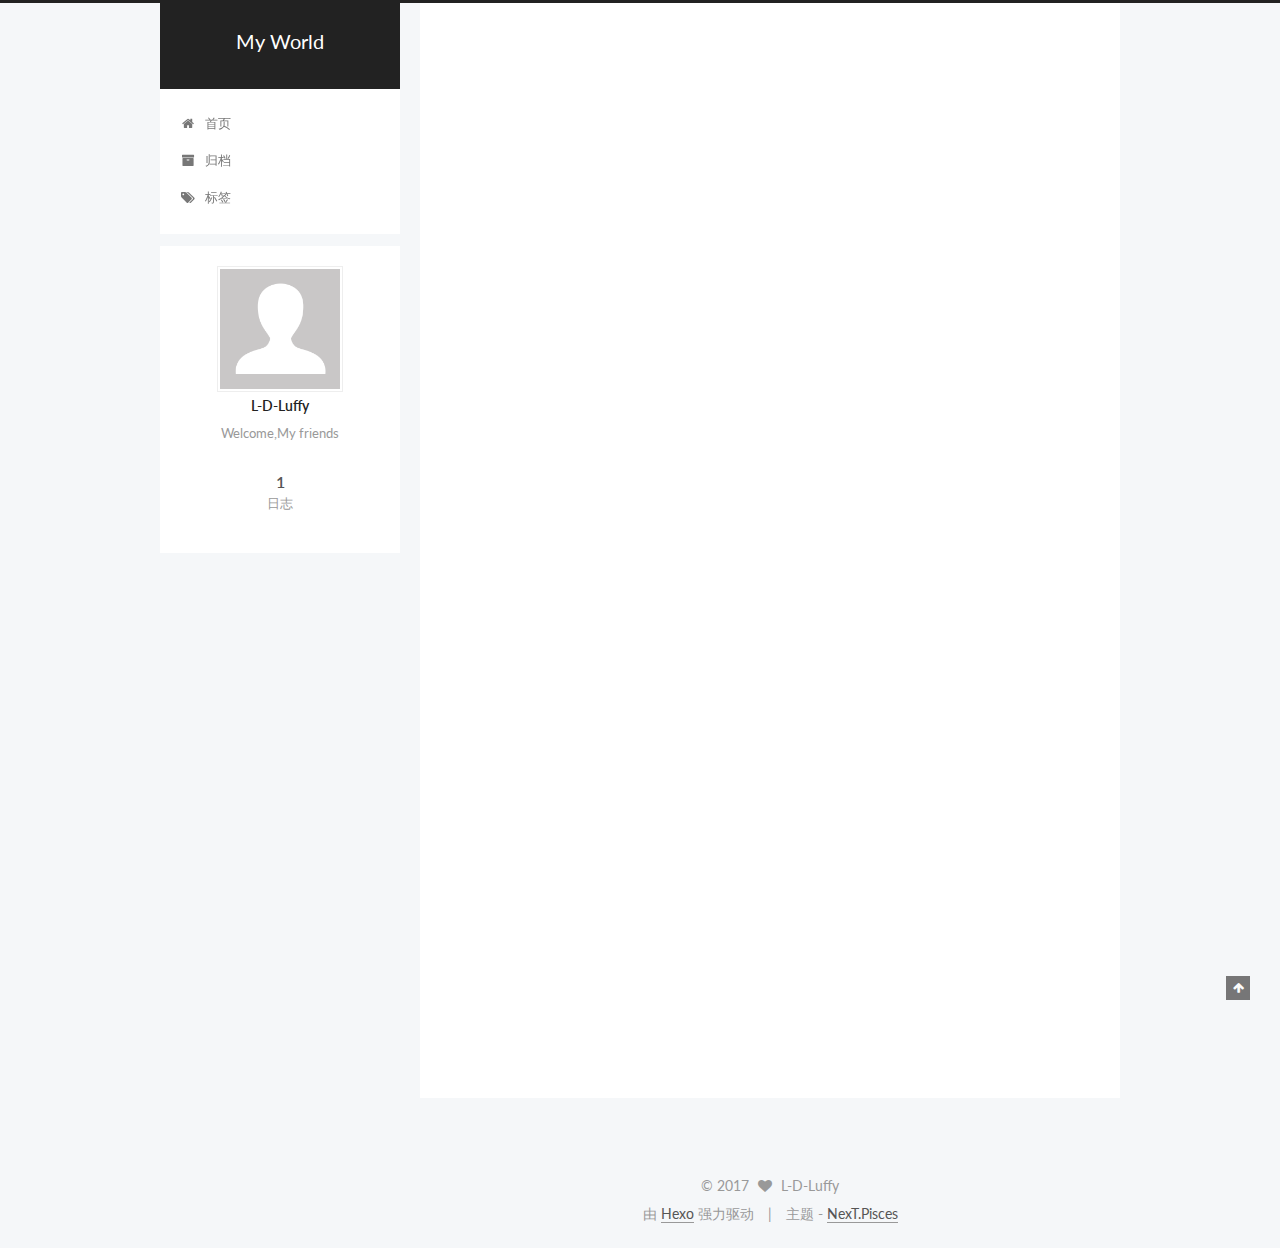
==== commit 65f26813: "Site updated: 2017-06-30 21:14:07" ====
--- a/index.html
+++ b/index.html
@@ -5,7 +5,7 @@
   
 
 
-<html class="theme-next muse use-motion" lang="zh-Hans">
+<html class="theme-next pisces use-motion" lang="zh-Hans">
 <head>
   <meta charset="UTF-8"/>
 <meta http-equiv="X-UA-Compatible" content="IE=edge" />
@@ -109,7 +109,7 @@
   var NexT = window.NexT || {};
   var CONFIG = {
     root: '/',
-    scheme: 'Muse',
+    scheme: 'Pisces',
     sidebar: {"position":"left","display":"post","offset":12,"offset_float":0,"b2t":false,"scrollpercent":false},
     fancybox: true,
     motion: true,
@@ -473,7 +473,7 @@
 <div class="theme-info">
   主题 -
   <a class="theme-link" href="https://github.com/iissnan/hexo-theme-next">
-    NexT.Muse
+    NexT.Pisces
   </a>
 </div>
 
@@ -553,6 +553,13 @@
   
   
 
+
+  <script type="text/javascript" src="/js/src/affix.js?v=5.1.1"></script>
+
+  <script type="text/javascript" src="/js/src/schemes/pisces.js?v=5.1.1"></script>
+
+
+
   
     <script type="text/javascript" src="/js/src/scrollspy.js?v=5.1.1"></script>
 <script type="text/javascript" src="/js/src/post-details.js?v=5.1.1"></script>
--- a/css/main.css
+++ b/css/main.css
@@ -189,7 +189,7 @@
   font-size: 14px;
   line-height: 2;
   color: #555;
-  background: #fff;
+  background: #f5f7f9;
 }
 @media (max-width: 767px) {
   body {
@@ -639,8 +639,8 @@
 @media (min-width: 992px) {
   .full-image.full-image.full-image {
     max-width: none;
-    width: 110%;
-    margin: 25px -5%;
+    width: 118%;
+    margin: 0 -9%;
   }
 }
 .blockquote-center,
@@ -818,7 +818,7 @@
   font-size: 14px;
   color: #fff;
   background: #222;
-  border: 2px solid #222;
+  border: 2px solid #555;
   text-decoration: none;
   border-radius: 0;
   transition-property: background-color;
@@ -829,8 +829,8 @@
 .btn:hover,
 .post-button .btn:hover {
   border-color: #222;
-  color: #222;
-  background: #fff;
+  color: #fff;
+  background: #222;
 }
 .btn-bar {
   display: block;
@@ -935,7 +935,7 @@
   width: 24px;
   background: #222;
   font-size: 12px;
-  opacity: 1;
+  opacity: 0.6;
   color: #fff;
   cursor: pointer;
   text-align: center;
@@ -956,7 +956,7 @@
   }
 }
 .back-to-top.back-to-top-on {
-  bottom: 19px;
+  bottom: 30px;
 }
 .header {
   background: transparent;
@@ -1005,7 +1005,7 @@
 .site-subtitle {
   margin-top: 10px;
   font-size: 13px;
-  color: #999;
+  color: #ddd;
 }
 .use-motion .brand {
   opacity: 0;
@@ -1078,7 +1078,8 @@
   transition-timing-function: ease-in-out;
   transition-delay: 0s;
 }
-.menu .menu-item a:hover {
+.menu .menu-item a:hover,
+.menu-item-active a {
   border-bottom-color: #222;
 }
 .menu .menu-item .fa {
@@ -1415,10 +1416,10 @@
   margin-top: 50px;
 }
 .post-button .btn {
-  color: #fff;
+  color: #555;
   font-size: 14px;
-  background: #222;
-  border-radius: 0;
+  background: #fff;
+  border-radius: 2px;
   line-height: 2;
   margin: 0 4px 8px 4px;
 }
@@ -1593,20 +1594,20 @@
   display: block;
   margin: 0 auto;
   padding: 2px;
-  max-width: 96px;
+  max-width: 120px;
   height: auto;
-  border: 2px solid #333;
+  border: 1px solid #eee;
 }
 .site-author-name {
-  margin: 5px 0 0;
+  margin: 0;
   text-align: center;
-  color: #f5f5f5;
-  font-weight: normal;
+  color: #222;
+  font-weight: 600;
 }
 .site-description {
-  margin-top: 5px;
+  margin-top: 0;
   text-align: center;
-  font-size: 14px;
+  font-size: 13px;
   color: #999;
 }
 .site-state {
@@ -1618,7 +1619,7 @@
 .site-state-item {
   display: inline-block;
   padding: 0 15px;
-  border-left: 1px solid #333;
+  border-left: 1px solid #eee;
 }
 .site-state-item:first-child {
   border-left: none;
@@ -1631,11 +1632,11 @@
   text-align: center;
   color: inherit;
   font-weight: 600;
-  font-size: 18px;
+  font-size: 16px;
 }
 .site-state-item-name {
   font-size: 13px;
-  color: inherit;
+  color: #999;
 }
 .feed-link {
   margin-top: 20px;
@@ -1677,7 +1678,7 @@
   width: 4px;
   height: 4px;
   border-radius: 50%;
-  background: #5c8c0b;
+  background: #b45c36;
 }
 .links-of-blogroll {
   font-size: 13px;
@@ -1707,7 +1708,7 @@
   color: #555;
 }
 .sidebar-nav li:hover {
-  color: #f5f5f5;
+  color: #fc6423;
 }
 .page-post-detail .sidebar-nav-toc {
   padding: 0 5px;
@@ -1716,11 +1717,11 @@
   margin-left: 10px;
 }
 .sidebar-nav .sidebar-nav-active {
-  color: #87daff;
-  border-bottom-color: #87daff;
+  color: #fc6423;
+  border-bottom-color: #fc6423;
 }
 .sidebar-nav .sidebar-nav-active:hover {
-  color: #87daff;
+  color: #fc6423;
 }
 .sidebar-panel {
   display: none;
@@ -1753,12 +1754,12 @@
   transition-timing-function: ease-in-out;
   transition-delay: 0s;
   transition-property: all;
-  color: #999;
-  border-bottom-color: #555;
+  color: #666;
+  border-bottom-color: #ccc;
 }
 .post-toc ol a:hover {
-  color: #ccc;
-  border-bottom-color: #ccc;
+  color: #000;
+  border-bottom-color: #000;
 }
 .post-toc .nav-item {
   overflow: hidden;
@@ -1779,14 +1780,14 @@
   display: block;
 }
 .post-toc .nav .active > a {
-  color: #87daff;
-  border-bottom-color: #87daff;
+  color: #fc6423;
+  border-bottom-color: #fc6423;
 }
 .post-toc .nav .active-current > a {
-  color: #87daff;
+  color: #fc6423;
 }
 .post-toc .nav .active-current > a:hover {
-  color: #87daff;
+  color: #fc6423;
 }
 .footer {
   font-size: 14px;
@@ -2209,6 +2210,16 @@
   transform: translate(-50%, -50%);
   color: #ccc;
 }
+@media (min-width: 768px) and (max-width: 991px) {
+  .busuanzi-count {
+    width: auto;
+  }
+}
+@media (max-width: 767px) {
+  .busuanzi-count {
+    width: auto;
+  }
+}
 .site-uv,
 .site-pv,
 .page-pv {
@@ -2447,83 +2458,397 @@
   }
 }
 .page-post-detail .sidebar-toggle-line {
-  background: #87daff;
+  background: #fc6423;
 }
 .page-post-detail .comments {
   overflow: hidden;
 }
-@media (max-width: 767px) {
-  .header-inner,
-  .container .main-inner,
+.header {
+  position: relative;
+  margin: 0 auto;
+  width: 960px;
+}
+@media (min-width: 768px) and (max-width: 991px) {
+  .header {
+    width: auto;
+  }
+}
+@media (max-width: 767px) {
+  .header {
+    width: auto;
+  }
+}
+.header-inner {
+  position: absolute;
+  top: 0;
+  overflow: hidden;
+  padding: 0;
+  width: 240px;
+  background: #fff;
+  box-shadow: initial;
+  border-radius: initial;
+}
+@media (min-width: 1600px) {
+  .container .header-inner {
+    width: 240px;
+  }
+}
+@media (min-width: 768px) and (max-width: 991px) {
+  .header-inner {
+    position: relative;
+    width: auto;
+    border-radius: initial;
+  }
+}
+@media (max-width: 767px) {
+  .header-inner {
+    position: relative;
+    width: auto;
+    border-radius: initial;
+  }
+}
+.main:before,
+.main:after {
+  content: " ";
+  display: table;
+}
+.main:after {
+  clear: both;
+}
+@media (min-width: 768px) and (max-width: 991px) {
+  .main {
+    padding-bottom: 100px;
+  }
+}
+@media (max-width: 767px) {
+  .main {
+    padding-bottom: 100px;
+  }
+}
+.container .main-inner {
+  width: 960px;
+}
+@media (min-width: 768px) and (max-width: 991px) {
+  .container .main-inner {
+    width: auto;
+  }
+}
+@media (max-width: 767px) {
+  .container .main-inner {
+    width: auto;
+  }
+}
+.content-wrap {
+  float: right;
+  box-sizing: border-box;
+  padding: 40px;
+  width: 700px;
+  background: #fff;
+  min-height: 700px;
+  box-shadow: initial;
+  border-radius: initial;
+}
+@media (min-width: 768px) and (max-width: 991px) {
+  .content-wrap {
+    width: 100%;
+    padding: 20px;
+    border-radius: initial;
+  }
+}
+@media (max-width: 767px) {
+  .content-wrap {
+    width: 100%;
+    padding: 20px;
+    min-height: auto;
+    border-radius: initial;
+  }
+}
+.sidebar {
+  position: static;
+  float: left;
+  margin-top: 300px;
+  width: 240px;
+  background: #f5f7f9;
+  box-shadow: none;
+}
+@media (min-width: 768px) and (max-width: 991px) {
+  .sidebar {
+    display: none;
+  }
+}
+@media (max-width: 767px) {
+  .sidebar {
+    display: none;
+  }
+}
+.sidebar-toggle {
+  display: none;
+}
+.footer-inner {
+  width: 960px;
+  padding-left: 260px;
+}
+@media (min-width: 768px) and (max-width: 991px) {
   .footer-inner {
     width: auto;
-  }
-}
-embed {
-  display: block;
-  margin: 0px auto 25px auto;
-}
-.custom-logo .site-meta-headline {
-  text-align: center;
-}
-.custom-logo .brand {
+    padding-left: 0 !important;
+    padding-right: 0 !important;
+  }
+}
+@media (max-width: 767px) {
+  .footer-inner {
+    width: auto;
+    padding-left: 0 !important;
+    padding-right: 0 !important;
+  }
+}
+.sidebar-position-right .header-inner {
+  right: 0;
+}
+.sidebar-position-right .content-wrap {
+  float: left;
+}
+.sidebar-position-right .sidebar {
+  float: right;
+}
+.sidebar-position-right .footer-inner {
+  padding-left: 0;
+  padding-right: 260px;
+}
+.site-brand-wrapper {
+  position: relative;
+}
+.site-meta {
+  padding: 20px 0;
+  color: #fff;
+  background: #222;
+}
+@media (min-width: 768px) and (max-width: 991px) {
+  .site-meta {
+    box-shadow: 0 0 16px rgba(0,0,0,0.5);
+  }
+}
+@media (max-width: 767px) {
+  .site-meta {
+    box-shadow: 0 0 16px rgba(0,0,0,0.5);
+  }
+}
+.brand {
+  padding: 0;
   background: none;
 }
-.custom-logo .site-title {
-  margin: 10px auto 0;
-  font-size: 24px;
-  color: #222;
-}
-.custom-logo .site-title a {
-  border: none;
-}
-.custom-logo-image {
-  margin: 0 auto;
-  padding: 5px;
-  max-width: 150px;
-  background: #fff;
-}
-@media (max-width: 767px) {
-  .site-nav {
-    position: absolute;
-    left: 0;
-    top: 52px;
-    margin: 0;
-    width: 100%;
-    padding: 0;
-    background: #fff;
-    border-bottom: 1px solid #ddd;
-    z-index: 1;
-  }
-}
-@media (max-width: 767px) {
-  .menu {
-    text-align: left;
-  }
-}
-@media (max-width: 767px) {
-  .menu .menu-item {
-    display: block;
-    margin: 0 10px;
-    vertical-align: top;
-  }
-}
-@media (max-width: 767px) {
-  .menu .menu-item br {
-    display: none;
-  }
-}
-@media (max-width: 767px) {
-  .menu .menu-item a {
-    padding: 5px 10px;
-  }
-}
-.menu .menu-item .fa {
-  margin-right: 0;
+.brand:hover {
+  color: #fff;
+}
+.site-subtitle {
+  margin: 10px 10px 0;
+  font-weight: initial;
 }
 .site-search form {
   display: none;
 }
+.site-nav {
+  border-top: none;
+}
+@media (min-width: 768px) and (max-width: 991px) {
+  .site-nav {
+    display: none !important;
+  }
+}
+@media (min-width: 768px) and (max-width: 991px) {
+  .site-nav-on {
+    display: block !important;
+  }
+}
+.menu .menu-item {
+  display: block;
+  margin: 0;
+}
+.menu .menu-item a {
+  position: relative;
+  box-sizing: border-box;
+  padding: 5px 20px;
+  text-align: left;
+  line-height: inherit;
+  transition-property: background-color;
+  transition-duration: 0.2s;
+  transition-timing-function: ease-in-out;
+  transition-delay: 0s;
+}
+.menu .menu-item a:hover,
+.menu-item-active a {
+  background: #f9f9f9;
+  border-bottom-color: #fff;
+}
+.menu .menu-item br {
+  display: none;
+}
+.menu-item-active a:after {
+  content: " ";
+  position: absolute;
+  top: 50%;
+  margin-top: -3px;
+  right: 15px;
+  width: 6px;
+  height: 6px;
+  border-radius: 50%;
+  background-color: #bbb;
+}
+.btn-bar {
+  background-color: #fff;
+}
+.site-nav-toggle {
+  left: 20px;
+  top: 50%;
+  -webkit-transform: translateY(-50%);
+  -webkit-transform: translateY(-50%);
+  -moz-transform: translateY(-50%);
+  -ms-transform: translateY(-50%);
+  -o-transform: translateY(-50%);
+  transform: translateY(-50%);
+}
+@media (min-width: 768px) and (max-width: 991px) {
+  .site-nav-toggle {
+    display: block;
+  }
+}
+.use-motion .sidebar .motion-element {
+  opacity: 1;
+}
+.sidebar {
+  display: none;
+  right: auto;
+  bottom: auto;
+  -webkit-transform: none;
+}
+.sidebar-inner {
+  box-sizing: border-box;
+  width: 240px;
+  color: #555;
+  background: #fff;
+  box-shadow: initial;
+  border-radius: initial;
+}
+.sidebar-inner.affix {
+  position: fixed;
+  top: 0px;
+}
+.site-overview {
+  margin: 0 2px;
+  text-align: left;
+}
+.site-author:before,
+.site-author:after {
+  content: " ";
+  display: table;
+}
+.site-author:after {
+  clear: both;
+}
+.sidebar a {
+  color: #555;
+}
+.sidebar a:hover {
+  color: #222;
+}
+.links-of-author-item a:before {
+  display: none;
+}
+.links-of-author-item a {
+  border-bottom: none;
+  text-decoration: underline;
+}
+.feed-link {
+  border-top: 1px dotted #ccc;
+  border-bottom: 1px dotted #ccc;
+  text-align: center;
+}
+.feed-link a {
+  display: block;
+  color: #fc6423;
+  border: none;
+}
+.feed-link a:hover {
+  background: none;
+  color: #e34603;
+}
+.feed-link a:hover i {
+  color: #e34603;
+}
+.links-of-author:before,
+.links-of-author:after {
+  content: " ";
+  display: table;
+}
+.links-of-author:after {
+  clear: both;
+}
+.links-of-author-item {
+  float: left;
+  margin: 5px 0 0;
+  width: 50%;
+}
+.links-of-author-item a {
+  box-sizing: border-box;
+  display: inline-block;
+  margin-right: 0;
+  margin-bottom: 0;
+  padding: 0 5px;
+  overflow: hidden;
+  white-space: nowrap;
+  text-overflow: ellipsis;
+}
+.links-of-author-item a {
+  display: block;
+  text-decoration: none;
+}
+.links-of-author-item a:hover {
+  border-radius: 4px;
+  background: #eee;
+}
+.links-of-author-item .fa {
+  margin-right: 2px;
+  font-size: 16px;
+}
+.links-of-author-item .fa-globe {
+  font-size: 15px;
+}
+.links-of-blogroll {
+  margin-top: 20px;
+  padding: 3px 0 0;
+  border-top: 1px dotted #ccc;
+}
+.links-of-blogroll-title {
+  margin-top: 0;
+}
+.links-of-blogroll-item {
+  padding: 0;
+}
+.links-of-blogroll-inline:before,
+.links-of-blogroll-inline:after {
+  content: " ";
+  display: table;
+}
+.links-of-blogroll-inline:after {
+  clear: both;
+}
 .links-of-blogroll-inline .links-of-blogroll-item {
-  display: inline-block;
-}
+  float: left;
+  margin: 5px 0 0;
+  width: 50%;
+}
+.links-of-blogroll-inline .links-of-blogroll-item a {
+  box-sizing: border-box;
+  display: inline-block;
+  margin-right: 0;
+  margin-bottom: 0;
+  padding: 0 5px;
+  overflow: hidden;
+  white-space: nowrap;
+  text-overflow: ellipsis;
+}
+@media (max-width: 767px) {
+  .post-body {
+    text-align: justify;
+  }
+}
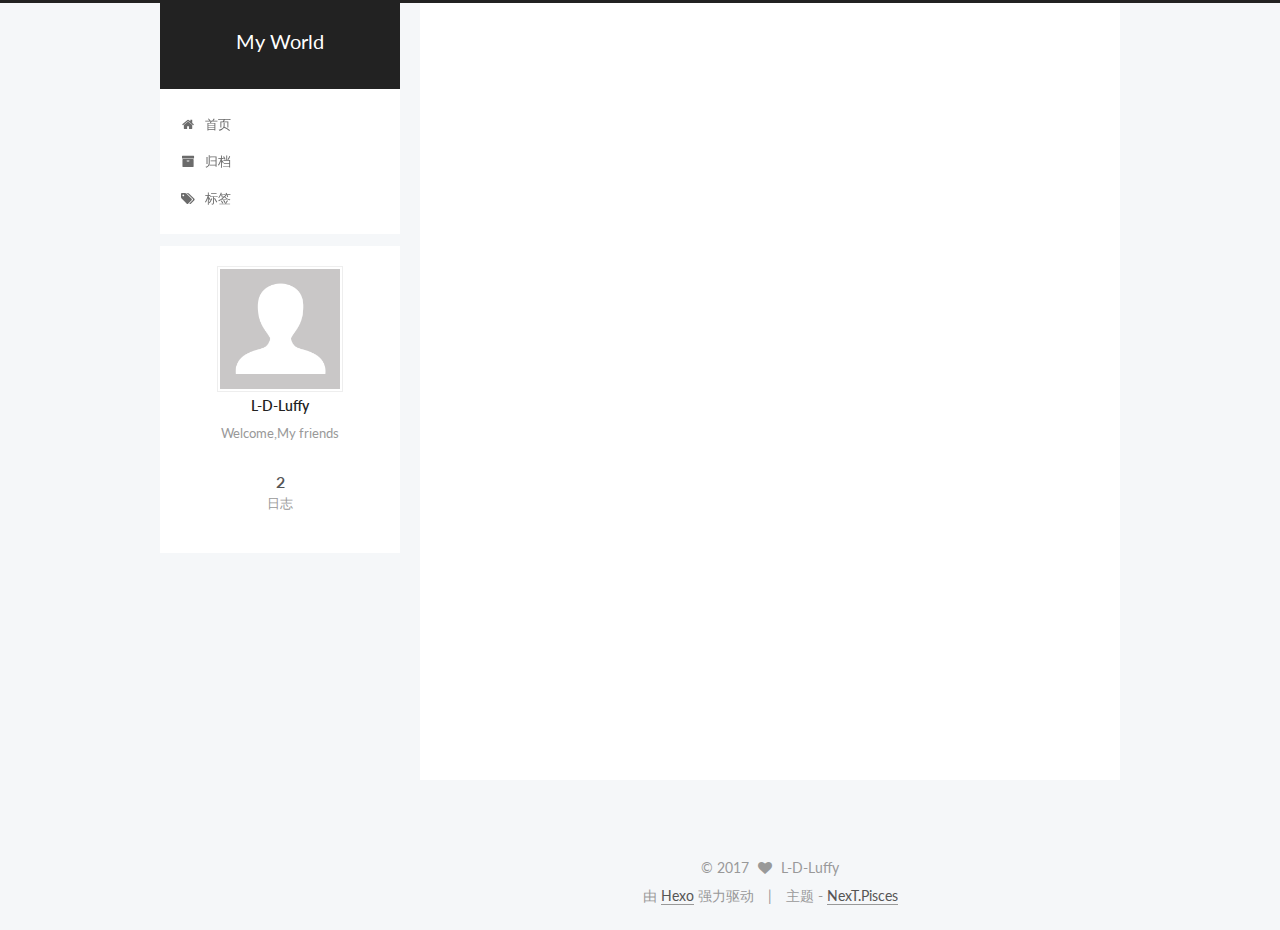
==== commit b8aa2100: "Site updated: 2017-06-30 21:48:45" ====
--- a/index.html
+++ b/index.html
@@ -256,6 +256,126 @@
   
 
   <article class="post post-type-normal " itemscope itemtype="http://schema.org/Article">
+    <link itemprop="mainEntityOfPage" href="LD-luffy.github.io/2017/06/30/FirstArtical/">
+
+    <span hidden itemprop="author" itemscope itemtype="http://schema.org/Person">
+      <meta itemprop="name" content="L-D-Luffy">
+      <meta itemprop="description" content="">
+      <meta itemprop="image" content="/images/avatar.gif">
+    </span>
+
+    <span hidden itemprop="publisher" itemscope itemtype="http://schema.org/Organization">
+      <meta itemprop="name" content="My World">
+    </span>
+
+    
+      <header class="post-header">
+
+        
+        
+          <h1 class="post-title" itemprop="name headline">
+                
+                <a class="post-title-link" href="/2017/06/30/FirstArtical/" itemprop="url">FirstArtical</a></h1>
+        
+
+        <div class="post-meta">
+          <span class="post-time">
+            
+              <span class="post-meta-item-icon">
+                <i class="fa fa-calendar-o"></i>
+              </span>
+              
+                <span class="post-meta-item-text">发表于</span>
+              
+              <time title="创建于" itemprop="dateCreated datePublished" datetime="2017-06-30T21:31:59+08:00">
+                2017-06-30
+              </time>
+            
+
+            
+
+            
+          </span>
+
+          
+
+          
+            
+          
+
+          
+          
+
+          
+
+          
+
+          
+
+        </div>
+      </header>
+    
+
+    <div class="post-body" itemprop="articleBody">
+
+      
+      
+
+      
+        
+          
+          #HELLO My Friends
+这是我的第一个个人博客，还是挺开心的，嗯，很开心。
+
+          
+          <!--noindex-->
+          <div class="post-button text-center">
+            <a class="btn" href="/2017/06/30/FirstArtical/#more" rel="contents">
+              阅读全文 &raquo;
+            </a>
+          </div>
+          <!--/noindex-->
+        
+      
+    </div>
+
+    <div>
+      
+    </div>
+
+    <div>
+      
+    </div>
+
+    <div>
+      
+    </div>
+
+    <footer class="post-footer">
+      
+
+      
+
+      
+
+      
+      
+        <div class="post-eof"></div>
+      
+    </footer>
+  </article>
+
+
+    
+      
+
+  
+
+  
+  
+  
+
+  <article class="post post-type-normal " itemscope itemtype="http://schema.org/Article">
     <link itemprop="mainEntityOfPage" href="LD-luffy.github.io/2017/06/30/hello-world/">
 
     <span hidden itemprop="author" itemscope itemtype="http://schema.org/Person">
@@ -324,17 +444,15 @@
       
         
           
-            <p>Welcome to <a href="https://hexo.io/" target="_blank" rel="external">Hexo</a>! This is your very first post. Check <a href="https://hexo.io/docs/" target="_blank" rel="external">documentation</a> for more info. If you get any problems when using Hexo, you can find the answer in <a href="https://hexo.io/docs/troubleshooting.html" target="_blank" rel="external">troubleshooting</a> or you can ask me on <a href="https://github.com/hexojs/hexo/issues" target="_blank" rel="external">GitHub</a>.</p>
-<h2 id="Quick-Start"><a href="#Quick-Start" class="headerlink" title="Quick Start"></a>Quick Start</h2><h3 id="Create-a-new-post"><a href="#Create-a-new-post" class="headerlink" title="Create a new post"></a>Create a new post</h3><figure class="highlight bash"><table><tr><td class="gutter"><pre><div class="line">1</div></pre></td><td class="code"><pre><div class="line">$ hexo new <span class="string">"My New Post"</span></div></pre></td></tr></table></figure>
-<p>More info: <a href="https://hexo.io/docs/writing.html" target="_blank" rel="external">Writing</a></p>
-<h3 id="Run-server"><a href="#Run-server" class="headerlink" title="Run server"></a>Run server</h3><figure class="highlight bash"><table><tr><td class="gutter"><pre><div class="line">1</div></pre></td><td class="code"><pre><div class="line">$ hexo server</div></pre></td></tr></table></figure>
-<p>More info: <a href="https://hexo.io/docs/server.html" target="_blank" rel="external">Server</a></p>
-<h3 id="Generate-static-files"><a href="#Generate-static-files" class="headerlink" title="Generate static files"></a>Generate static files</h3><figure class="highlight bash"><table><tr><td class="gutter"><pre><div class="line">1</div></pre></td><td class="code"><pre><div class="line">$ hexo generate</div></pre></td></tr></table></figure>
-<p>More info: <a href="https://hexo.io/docs/generating.html" target="_blank" rel="external">Generating</a></p>
-<h3 id="Deploy-to-remote-sites"><a href="#Deploy-to-remote-sites" class="headerlink" title="Deploy to remote sites"></a>Deploy to remote sites</h3><figure class="highlight bash"><table><tr><td class="gutter"><pre><div class="line">1</div></pre></td><td class="code"><pre><div class="line">$ hexo deploy</div></pre></td></tr></table></figure>
-<p>More info: <a href="https://hexo.io/docs/deployment.html" target="_blank" rel="external">Deployment</a></p>
-
-          
+          Welcome to Hexo! This is your very first post. Check documentation for more info. If you get any problems when using Hexo, you can find the answer in 
+          ...
+          <!--noindex-->
+          <div class="post-button text-center">
+            <a class="btn" href="/2017/06/30/hello-world/#more" rel="contents">
+              阅读全文 &raquo;
+            </a>
+          </div>
+          <!--/noindex-->
         
       
     </div>
@@ -412,7 +530,7 @@
           
             <div class="site-state-item site-state-posts">
               <a href="/archives/">
-                <span class="site-state-item-count">1</span>
+                <span class="site-state-item-count">2</span>
                 <span class="site-state-item-name">日志</span>
               </a>
             </div>
--- a/css/main.css
+++ b/css/main.css
@@ -1678,7 +1678,7 @@
   width: 4px;
   height: 4px;
   border-radius: 50%;
-  background: #b45c36;
+  background: #cf9dff;
 }
 .links-of-blogroll {
   font-size: 13px;
